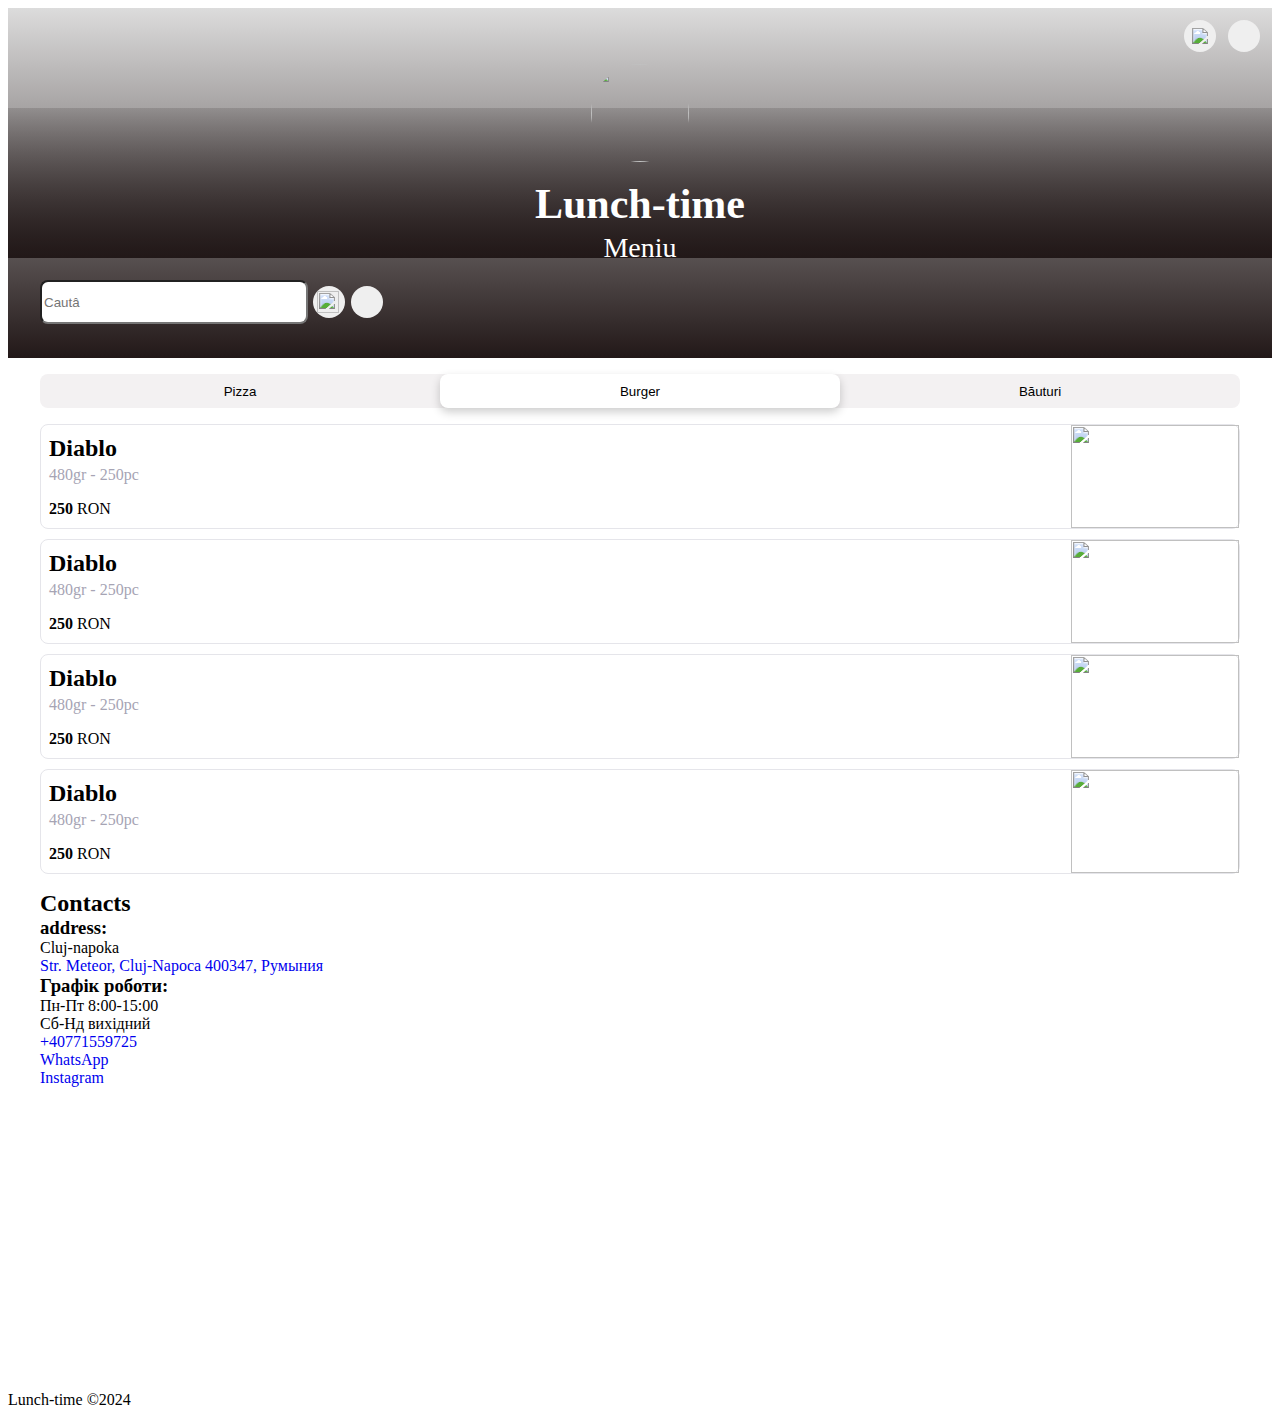
==== index.html @ d2d5ae0f "pizza list" ====
<!DOCTYPE html>
<html lang="en">
<head>
    <meta charset="UTF-8">
    <meta name="viewport" content="width=device-width, initial-scale=1.0">
    <link rel="stylesheet" href="./main.css">
    <title>Lunch-time</title>
</head>
<body>
    <div class="video-container"> 
        <video autoplay muted loop id="background-video">
            <source src="./img/15815575-uhd_2160_3840_25fps.mp4" type="video/mp4">
            Ваш браузер не підтримує відео.
        </video>
    <header class="header">
     <ul class="header_list">
        <li class="header_item language_selector">
            <button class="header_item-btn language_btn">
              <img src="./img/romania.svg" alt="Romania" class="flag-icon" />
            </button>
            <ul class="language_dropdown">
              <li data-lang="ua" data-flag="./img/ua.svg" class="language_dropdown-item">Українська</li>
              <li data-lang="en" data-flag="./img/eng.svg" class="language_dropdown-item">English</li>
              <li data-lang="ro" data-flag="./img/romania.svg" class="language_dropdown-item">Română</li>
            </ul>
          </li>
        <li class="header_item"><button class="header_item-btn"><a href="https://maps.app.goo.gl/a9sqprzc5kmLLca7A">
           <img src="./img/maps.svg" alt="" class="header_item-btn-ikon"></a></button></li>
     </ul>
    </header>
    <div class="hero"> 
        <div class="hero_container">
            <img src="./img/pizzah.jpg" class="hero_img">
            <h1 class="hero_title">Lunch-time</h1>
            <p class="hero_desk">Meniu</p>
        </div>
        <div class="hero_search container">
            <input type="text" id="search-input" placeholder="Cautâ">
       
        <ul class="hero_list">
            
            <li class="hero_item">
                <a class="hero_item-link"><button class="hero_item-btn modal-window_open">
                <img src="./img/phone.svg" alt="" class="hero_item-btn-ikon"></a></button></li>
            <li class="hero_item"><button class="hero_item-btn"><a class="hero_item-link" href="https://food.bolt.eu/uk-UA/297-cluj-napoca/p/118084-lunch-time">
                <img src="./img/delivery.svg" alt=""></a></button></li>
         </ul>
        </div>
    </div> 
</div>
    <section class="menu container">
    <!-- список пунктів меню -->
        <ul class="menu_list">
            <li class="menu_item"><button class="menu_item-btn">Pizza</button></li>
            <li class="menu_item menu_item-active"><button class="menu_item-btn">Burger</button></li>
            <li class="menu_item"><button class="menu_item-btn">Băuturi</button></li>
        </ul>
    <!-- список меню пица -->
    <div class="pizza">
        <ul class="pizza_list">
            <!-- пункт меню в свернутом виде -->
            <li class="pizza_item">
           <!-- <img src="./img/gradient.png" alt="" class="pizza_item-gradient"> -->
            <div class="pizza_item-left">
                <div>
            <h2 class="pizza_item-title">Diablo</h2>
            <p class="pizza_item-desk">480gr - 250pc</p>
        </div>
                <p class="pizza_item-price"><span class="pizza_item-price-num">250</span> RON</p>
           
            
            </div>
            
            <div class="pizza_item-right">
            <img src="./img/pizza.png" alt="" class="pizza_item-img">

            </div>

            </li>
            <li class="pizza_item">
                <!-- <img src="./img/gradient.png" alt="" class="pizza_item-gradient"> -->
                 <div class="pizza_item-left">
                     <div>
                 <h2 class="pizza_item-title">Diablo</h2>
                 <p class="pizza_item-desk">480gr - 250pc</p>
             </div>
                     <p class="pizza_item-price"><span class="pizza_item-price-num">250</span> RON</p>
                
                 
                 </div>
                 
                 <div class="pizza_item-right">
                 <img src="./img/pizza.png" alt="" class="pizza_item-img">
     
                 </div>
     
                 </li>
                 <li class="pizza_item">
                    <!-- <img src="./img/gradient.png" alt="" class="pizza_item-gradient"> -->
                     <div class="pizza_item-left">
                         <div>
                     <h2 class="pizza_item-title">Diablo</h2>
                     <p class="pizza_item-desk">480gr - 250pc</p>
                 </div>
                         <p class="pizza_item-price"><span class="pizza_item-price-num">250</span> RON</p>
                    
                     
                     </div>
                     
                     <div class="pizza_item-right">
                     <img src="./img/pizza.png" alt="" class="pizza_item-img">
         
                     </div>
         
                     </li>
                     <li class="pizza_item">
                        
                         <div class="pizza_item-left">
                             <div>
                         <h2 class="pizza_item-title">Diablo</h2>
                         <p class="pizza_item-desk">480gr - 250pc</p>
                     </div>
                             <p class="pizza_item-price"><span class="pizza_item-price-num">250</span> RON</p>
                        
                         
                         </div>
                         
                         <div class="pizza_item-right">
                         <img src="./img/pizza.png" alt="" class="pizza_item-img">
             
                         </div>
             
                         </li>
        
        </ul>
        <!-- <div class="item">
            <div class="img-div">
                <img src="./img/pizzah.jpg" alt="" class="img">
    
                </div>
            <div class="desk-div">
                <div>
            <h2 class="desk-title">PIZZA CEZAR</h2>
            <p class="desk-desk">Aluat, sos, mozzarella, cascaval, pui, becon, verdeturi, porumb, cherry rosi, permezan</p>
            <ul class="size-list">
                <li class="size-item"><button class="size-btn active-size">S</button></li>
                <li class="size-item"><button class="size-btn">M</button></li>
                <li class="size-item"><button class="size-btn">L</button></li>
            </ul>
            
            
            <p class="desk-size">32cm - 710gr</p>
        </div>
                <p class="desk-price"><span class="desk-price-num">35</span> lei</p>
            </div>
            
            
        </div> -->
    </section>
<section class="container">
    <div>
        <h2>Contacts</h2>
<h3>address:</h3>
<p>Cluj-napoka</p>
<a href="https://maps.app.goo.gl/a9sqprzc5kmLLca7A">Str. Meteor, Cluj-Napoca 400347, Румыния</a>

    </div>
<div>
    <h3>Графік роботи:</h3>
    <p>Пн-Пт 8:00-15:00</p>
    <p>Сб-Нд вихідний</p>
</div>
<div>
    <ul>
        <li><a href="+40771559725">+40771559725</a></li>
        <li><a href={https://wa.me/+40771559725} target="_blank" rel="noopener noreferrer">WhatsApp</a></li>
        <li><a href="https://www.instagram.com/yourusername/" target="_blank" rel="noopener noreferrer">Instagram</a></li>
    </ul>
    <iframe class="map" src="https://www.google.com/maps/embed?pb=!1m18!1m12!1m3!1d683.3838681019594!2d23.59449546983642!3d46.75434079999998!2m3!1f0!2f0!3f0!3m2!1i1024!2i768!4f13.1!3m3!1m2!1s0x47490d0074dcf0d9%3A0x769d490146d7973a!2sLunch%20time!5e0!3m2!1sru!2scz!4v1735393369555!5m2!1sru!2scz"  style="border:0;" allowfullscreen="" loading="lazy" referrerpolicy="no-referrer-when-downgrade"></iframe>
    </div>
</div>
</section>
    <footer><p>Lunch-time ©2024</p></footer>
    <div class="backdrop is-hidden">
    <div class="modal-window">
        <div class="modal-window_close">X</div>
        <div class="modal-window_container">
          <ul>
            <li><a href="tel:+40771559725">+40771559725</li>
            <li><a href={https://wa.me/+40771559725} target="_blank" rel="noopener noreferrer">WhatsApp</a></li>
            <li><a href="https://www.instagram.com/yourusername/" target="_blank" rel="noopener noreferrer">Instagram</a></li>
            <li><a href="https://maps.app.goo.gl/a9sqprzc5kmLLca7A">Str. Meteor, Cluj-Napoca 400347, Румыния</a></li>
        </ul>
        </div>
    </div>
</div>

<script src="./index.js"></script></body>
</html>
---- main.css ----
h1,
h2,
h3,
h4,
h5,
h6,
p {
  margin-top: 0;
  margin-bottom: 0;
}

ul,
ol {
  margin-top: 0;
  margin-bottom: 0;
  padding-left: 0;
}

img {
  display: block;
}

li {
  list-style: none;
}

a {
  text-decoration: none;
}

.container{
    padding-left: 15px;
    padding-right: 15px;
  }
  /* .product .gradient {
    width: 100%;
    height: 100%;
    position: absolute;
    left: 0;
    bottom: 0;
    background: linear-gradient(100deg, #fff, #fff 57%, #fff0 70%);
    z-index: 1;
    transition: transform 0.5s cubic-bezier(0.25, 1, 0.32, 1);
    will-change: transform;
} */
.video-container {
    position: relative;
    height: 100vh;
    width: 100vw;
    padding: 0;
    /* overflow: hidden; */
}
#background-video {
    position: absolute;
    top: 50%;
    left: 50%;
    transform: translate(-50%, -50%);
    width: 100vw;
    background: linear-gradient(#0e0b0b25, #221818);
    /* height: 100vh; */
    /* width: auto;
    height: auto; */
    z-index: -1; 
   
}

/* .cover-gradient {
    width: 100%;
    height: 110%;
    position: absolute;
    left: 0;
    bottom: 0;
    background: linear-gradient(#0e0b0b25, #221818);
    z-index: -1;
} */
  @media screen and (min-width: 390px){
    .container{
      width: 360px;
      margin: 0 auto;
    }
    .video-container{
      width: 100%;
      height: 350px;
      overflow: hidden;
      background: linear-gradient(#0e0b0b25, #221818);
    }
    /* =================================HEADER===================================================== */
    .language_selector {
      position: relative;
      display: inline-block;
      text-align: center;
    }
    
    .language_btn {
      display: flex;
      align-items: center;
      gap: 10px;
      color: white; 
    }
    
    .language_dropdown {
      display: none;
      position: absolute;
      left: 50%;
      top: 100%;
      transform: translateX(-50%);
      background-color: rgba(5, 5, 5, 0.384);
      color: #ffffff;
      box-shadow: 0 4px 8px rgba(0, 0, 0, 0.1);
      margin: 10px 0;
      padding: 4px;
      list-style: none;
      border-radius: 8px;
      overflow: hidden;
      z-index: 1000;
    }
    
    .language_dropdown-item {
      padding: 10px 20px;
      cursor: pointer;
      text-align: center;
         &:hover{
      background-color: #007bff;
      color: white;
    }
    }
    
   
    
    .language_selector:hover .language_dropdown {
      display: block;
    }
    
    .flag-icon {
      width: 16px;
      height: 16px;
    }
    
    
    .header{
      padding: 12px;
    }
    .header_list{
      display: flex;
      align-items: center;
      justify-content: flex-end;
      column-gap: 12px;
    }

    .header_item-btn{
      width: 32px;
      height: 32px;
      padding: 8px;
      border: none;
      border-radius: 50%;
      cursor: pointer;
    }
    .header_item-btn-ikon{
      width: 16px;
      height: 16px;
    }
  /* =============================HERO====================================================== */
  .hero{
    padding-bottom: 16px;
  }
  .hero_container{
  display: flex;
  flex-direction: column;
  align-items: center;
  margin-bottom: 16px;
  }
  .hero_img{
    width: 98px;
    height: 98px;
    border-radius: 50%;
    margin-bottom: 18px;
  }
  .hero_title{
    color: #ffffff;
    font-size: 42px;
    margin-bottom: 4px;
  }
  .hero_desk{
    color: #ffffff;
    font-size: 28px;
  }
  /* ===================search-input========================================================= */
  #search-input{
    width: 260px;
    height: 38px;
    border-radius: 8px;
    margin-right: 5px;
  }
  .hero_search{
    display: flex;
    align-items: center;
    justify-content: flex-start;
  }
  .hero_list{
    display: flex;
    align-items: center;
  }
  .hero_item:not(:last-child){
margin-right: 6px;
  }
  .hero_item-btn{
    width: 32px;
    height: 32px;
    border-radius: 50px;
    border: none;
    padding: 4px;
  }
  /* .hero_item-link{
    display: block;
    width: 32px;
    height: 32px;
    border-radius: 50px;
    border: none;
    padding: 4px;
    background-color:#464646 ;
  } */
  .hero_item-btn-ikon{
    width: 22px;
    height: 22px;
  }
  /* =================================MENU=================================================== */
  .menu{
    padding-top: 16px;
    padding-bottom: 16px;
  }
  .menu_list{
    display: flex;
    align-items: center;
    justify-content: center;
    row-gap: 12px;
border-radius: 8px;

background-color: #F3F1F2;
margin-bottom: 16px;
  }
  .menu_item{
    text-align: center;
    width: 100%;
    padding-top: 8px;
padding-bottom: 8px;
cursor: pointer;
  }
  .menu_item-btn{
    padding: none;
    border: none;
    background-color: transparent;
  }
  .menu_item-active{
    background-color: #ffffff;
    font-weight: bold;
    border-radius: 8px;
    box-shadow: 0px 4px 10px rgba(0, 0, 0, 0.2);
  }
  /* ---------pizza----------------------------- */
  .pizza_list{
display: flex;
flex-direction: column;
gap: 10px;
  }
  .pizza_item{
    padding-left: 8px;
    height: 103px;
    border-radius: 8px;
    border: 1px solid #E5E5EA;
    display: flex;
    align-items: center;
    justify-content: space-between;
  }

  .pizza_item-left{
    display: flex;
    flex-direction: column;
  align-items: flex-start;
   
  }
  .pizza_item-title{
    margin-bottom: 4px;
  }
  .pizza_item-desk{
    color: #A6A4B4;
    margin-bottom: 16px;
  }
  .pizza_item-price-num{
    font-weight: bold;
    
  }
  .pizza_item-img{
    width: 168px;
    height: 103px;

  }
  /* =======================================popup============================================ */
  .item{
    box-shadow: 0 0px 40px #bfbdcb;
    
    border-radius: 8px;
    
    /* background-color: #221818; */
    overflow: hidden;
  }
  .desk-div{
    padding: 12px;
  }
  .img-div{
    width: 100%;
    height: 174px;
    background-color: #A6A4B4;
    overflow: hidden;
  }
  .desk-title{
    font-size: 17px;
    font-weight: bold;
margin-bottom: 8px;
  }
  .desk-desk{
    font-size: 14px;
    margin-bottom: 12px;
    color: #221818;
    font-weight: 300;
  }
  .desk-size{
    font-size: 13px;
    margin-bottom: 16px;
    color: #A6A4B4;
  }
  .size-list{
    display: flex;
    align-items: center;
    justify-content: flex-start;
    margin-bottom: 8px;
  }
  .size-item{
    &:not(:last-child){
      margin-right: 8px;
    }
  }
  .active-size{
    background-color: aqua;
  }
  .size-btn{
    padding: 4px;
    border: none;
    border-radius: 50px;
    /* background-color: inherit; */
  }
  .desk-price-num{
    font-size: 17px;
    font-weight: bold;
  }
  /* ================modal-window============================== */
  .backdrop {
    position: fixed;
    top: 0;
    left: 0;
    width: 100vw;
    height: 100vh;
    background: rgba(0, 0, 0, 0.2);
    transition: opacity 250ms cubic-bezier(0.4, 0, 0.2, 1), visibility 250ms cubic-bezier(0.4, 0, 0.2, 1);
  }
  .modal-window{
    position: absolute;
    left: 50%;
    top: 50%;
    transform: translate(-50%, -50%);
    width: 280px;
    background-color: #A6A4B4;
    padding: 12px;
    border-radius: 8px;
    box-shadow: 0px 1px 3px rgba(0, 0, 0, 0.12), 0px 1px 1px rgba(0, 0, 0, 0.14), 0px 2px 1px rgba(0, 0, 0, 0.2);
    overflow: auto;
  }
  .modal-window_close{
    /* display: flex;  */
    text-align: end;
    cursor: pointer;
  }
  .is-hidden {
    opacity: 0;
    visibility: hidden;
    pointer-events: none;
  }
  /* ===============================================map====================================== */
  .map{
    width: 100%;
    height: 300px;
  }
  }

  @media screen and (min-width: 768px){
    .container{
     width: 768px;
    }
  }

  @media screen and (min-width: 1200px){
    .container{
    width: 1200px;
    }
  }
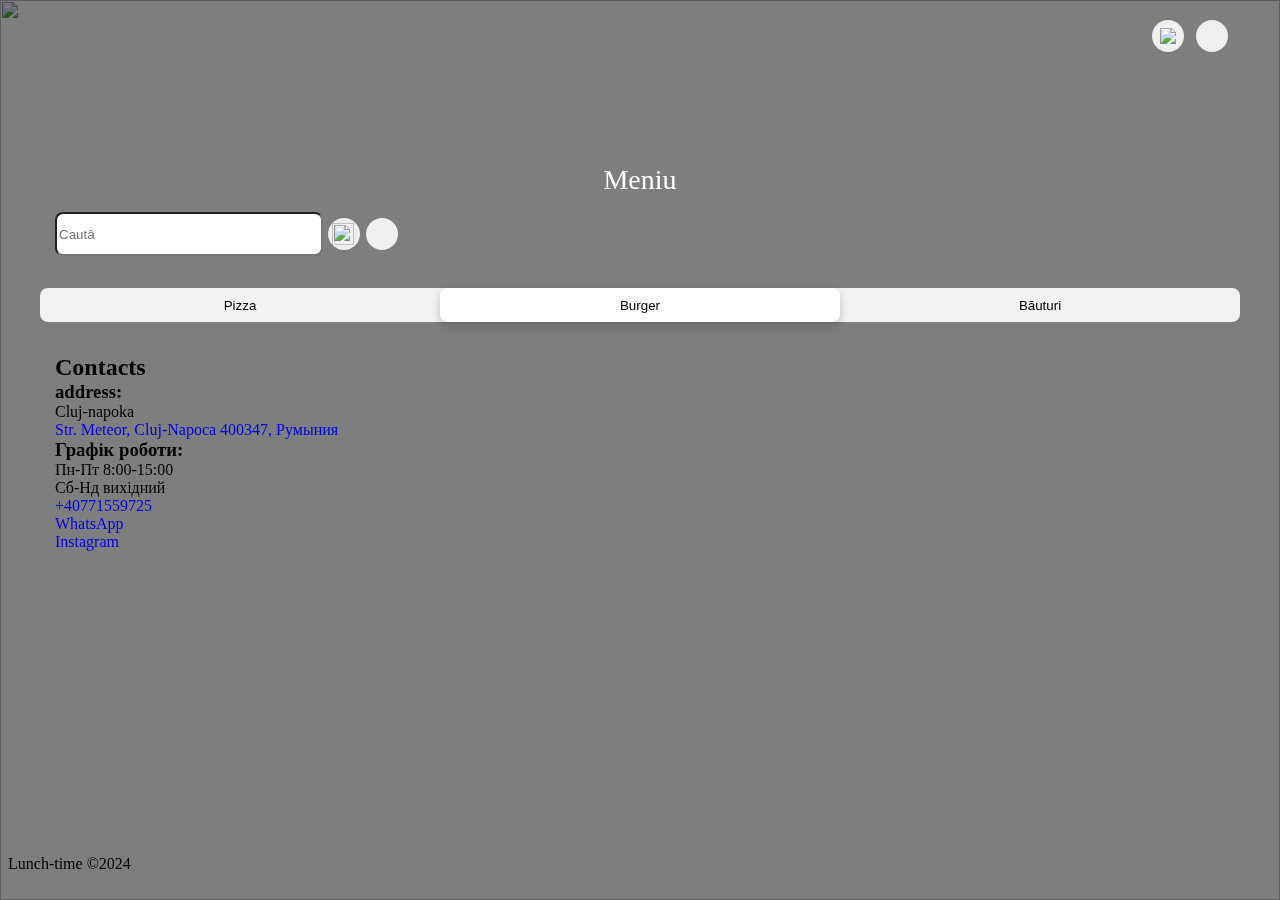
==== commit 33027bb5: "back" ====
--- a/index.html
+++ b/index.html
@@ -8,10 +8,13 @@
 </head>
 <body>
     <div class="video-container"> 
-        <video autoplay muted loop id="background-video">
+        <img src="./img/back.png" alt="" id="background-video">
+        <!-- <video autoplay muted loop playsinline id="background-video">
             <source src="./img/15815575-uhd_2160_3840_25fps.mp4" type="video/mp4">
             Ваш браузер не підтримує відео.
-        </video>
+        </video> -->
+    </div>
+<div class="main_container container">
     <header class="header">
      <ul class="header_list">
         <li class="header_item language_selector">
@@ -30,8 +33,8 @@
     </header>
     <div class="hero"> 
         <div class="hero_container">
-            <img src="./img/pizzah.jpg" class="hero_img">
-            <h1 class="hero_title">Lunch-time</h1>
+            <!-- <img src="./img/pizzah.jpg" class="hero_img">
+            <h1 class="hero_title">Lunch-time</h1> -->
             <p class="hero_desk">Meniu</p>
         </div>
         <div class="hero_search container">
@@ -47,8 +50,8 @@
          </ul>
         </div>
     </div> 
-</div>
-    <section class="menu container">
+
+    <section class="menu">
     <!-- список пунктів меню -->
         <ul class="menu_list">
             <li class="menu_item"><button class="menu_item-btn">Pizza</button></li>
@@ -57,105 +60,16 @@
         </ul>
     <!-- список меню пица -->
     <div class="pizza">
-        <ul class="pizza_list">
-            <!-- пункт меню в свернутом виде -->
-            <li class="pizza_item">
-           <!-- <img src="./img/gradient.png" alt="" class="pizza_item-gradient"> -->
-            <div class="pizza_item-left">
-                <div>
-            <h2 class="pizza_item-title">Diablo</h2>
-            <p class="pizza_item-desk">480gr - 250pc</p>
-        </div>
-                <p class="pizza_item-price"><span class="pizza_item-price-num">250</span> RON</p>
-           
-            
-            </div>
-            
-            <div class="pizza_item-right">
-            <img src="./img/pizza.png" alt="" class="pizza_item-img">
-
-            </div>
-
-            </li>
-            <li class="pizza_item">
-                <!-- <img src="./img/gradient.png" alt="" class="pizza_item-gradient"> -->
-                 <div class="pizza_item-left">
-                     <div>
-                 <h2 class="pizza_item-title">Diablo</h2>
-                 <p class="pizza_item-desk">480gr - 250pc</p>
-             </div>
-                     <p class="pizza_item-price"><span class="pizza_item-price-num">250</span> RON</p>
-                
-                 
-                 </div>
-                 
-                 <div class="pizza_item-right">
-                 <img src="./img/pizza.png" alt="" class="pizza_item-img">
-     
-                 </div>
-     
-                 </li>
-                 <li class="pizza_item">
-                    <!-- <img src="./img/gradient.png" alt="" class="pizza_item-gradient"> -->
-                     <div class="pizza_item-left">
-                         <div>
-                     <h2 class="pizza_item-title">Diablo</h2>
-                     <p class="pizza_item-desk">480gr - 250pc</p>
-                 </div>
-                         <p class="pizza_item-price"><span class="pizza_item-price-num">250</span> RON</p>
-                    
-                     
-                     </div>
-                     
-                     <div class="pizza_item-right">
-                     <img src="./img/pizza.png" alt="" class="pizza_item-img">
-         
-                     </div>
-         
-                     </li>
-                     <li class="pizza_item">
-                        
-                         <div class="pizza_item-left">
-                             <div>
-                         <h2 class="pizza_item-title">Diablo</h2>
-                         <p class="pizza_item-desk">480gr - 250pc</p>
-                     </div>
-                             <p class="pizza_item-price"><span class="pizza_item-price-num">250</span> RON</p>
-                        
-                         
-                         </div>
-                         
-                         <div class="pizza_item-right">
-                         <img src="./img/pizza.png" alt="" class="pizza_item-img">
-             
-                         </div>
-             
-                         </li>
-        
+        <ul class="pizza_list" id="pizzaList">
         </ul>
-        <!-- <div class="item">
-            <div class="img-div">
-                <img src="./img/pizzah.jpg" alt="" class="img">
-    
-                </div>
-            <div class="desk-div">
-                <div>
-            <h2 class="desk-title">PIZZA CEZAR</h2>
-            <p class="desk-desk">Aluat, sos, mozzarella, cascaval, pui, becon, verdeturi, porumb, cherry rosi, permezan</p>
-            <ul class="size-list">
-                <li class="size-item"><button class="size-btn active-size">S</button></li>
-                <li class="size-item"><button class="size-btn">M</button></li>
-                <li class="size-item"><button class="size-btn">L</button></li>
-            </ul>
-            
-            
-            <p class="desk-size">32cm - 710gr</p>
-        </div>
-                <p class="desk-price"><span class="desk-price-num">35</span> lei</p>
-            </div>
-            
-            
-        </div> -->
+    </div>
+    <div class="burger">
+        <ul class="burger" id="burgerList">
+        </ul>
+    </div>
+    <div class="drinks">
+        <ul class="drinks_list" id="drinksList"></ul>
+    </div>
     </section>
 <section class="container">
     <div>
@@ -194,6 +108,7 @@
         </div>
     </div>
 </div>
+</div>
 
-<script src="./index.js"></script></body>
+<script type="module" src="./index.js"></script></body>
 </html>--- a/main.css
+++ b/main.css
@@ -43,47 +43,51 @@
     transition: transform 0.5s cubic-bezier(0.25, 1, 0.32, 1);
     will-change: transform;
 } */
-.video-container {
+/* .video-container {
     position: relative;
     height: 100vh;
     width: 100vw;
     padding: 0;
-    /* overflow: hidden; */
+    
+} */
+
+.video-container {
+  position: fixed;
+  top: 0;
+  left: 0;
+  width: 100%;
+  height: 100%;
+  overflow: hidden;
+  z-index: -1;
+  /* background-image: url(./img/back.png); */
 }
 #background-video {
-    position: absolute;
-    top: 50%;
-    left: 50%;
-    transform: translate(-50%, -50%);
-    width: 100vw;
-    background: linear-gradient(#0e0b0b25, #221818);
-    /* height: 100vh; */
-    /* width: auto;
-    height: auto; */
-    z-index: -1; 
-   
-}
-
-/* .cover-gradient {
-    width: 100%;
-    height: 110%;
-    position: absolute;
-    left: 0;
-    bottom: 0;
-    background: linear-gradient(#0e0b0b25, #221818);
-    z-index: -1;
-} */
+  width: 100vw;
+  height: 100vh;
+  object-fit: cover; 
+}
+.main_container{
+  position: relative;
+  z-index: 1;
+  
+}
+.video-container::before {
+  content: '';
+  position: absolute;
+  top: 0;
+  left: 0;
+  width: 100%;
+  height: 100%;
+  background: rgba(0, 0, 0, 0.507); /* Напівпрозорий чорний шар */
+  z-index: 0;
+}
+
   @media screen and (min-width: 390px){
     .container{
       width: 360px;
       margin: 0 auto;
     }
-    .video-container{
-      width: 100%;
-      height: 350px;
-      overflow: hidden;
-      background: linear-gradient(#0e0b0b25, #221818);
-    }
+
     /* =================================HEADER===================================================== */
     .language_selector {
       position: relative;
@@ -161,6 +165,7 @@
     }
   /* =============================HERO====================================================== */
   .hero{
+    padding-top: 100px;
     padding-bottom: 16px;
   }
   .hero_container{
@@ -262,16 +267,15 @@
 flex-direction: column;
 gap: 10px;
   }
-  .pizza_item{
-    padding-left: 8px;
-    height: 103px;
-    border-radius: 8px;
-    border: 1px solid #E5E5EA;
-    display: flex;
-    align-items: center;
-    justify-content: space-between;
-  }
-
+.pizza_item-main{
+  padding-left: 8px;
+  height: 103px;
+  border-radius: 8px;
+  border: 1px solid #E5E5EA;
+  display: flex;
+  align-items: center;
+  justify-content: space-between;
+}
   .pizza_item-left{
     display: flex;
     flex-direction: column;
@@ -295,7 +299,26 @@
 
   }
   /* =======================================popup============================================ */
-  .item{
+  .pizza_item-main.hide{
+    display: none;
+  }
+
+  .item_details {
+    display: none;
+  }
+  /* .item_details.is-visible{
+    display: block;
+    /* visibility: hidden; */
+  } */
+  .item_details.is-visible {
+    display: none;
+  }
+  .item_details:not(.is-visible) {
+    display: block;
+  }
+  
+  .item_details{
+    display: none;
     box-shadow: 0 0px 40px #bfbdcb;
     
     border-radius: 8px;
@@ -303,52 +326,53 @@
     /* background-color: #221818; */
     overflow: hidden;
   }
-  .desk-div{
+  .item_details-desk{
     padding: 12px;
   }
-  .img-div{
+  .item_details-img-block{
     width: 100%;
     height: 174px;
     background-color: #A6A4B4;
     overflow: hidden;
   }
-  .desk-title{
+  .item_details-desk-title{
     font-size: 17px;
     font-weight: bold;
 margin-bottom: 8px;
   }
-  .desk-desk{
+  .item_details-desk-desk{
     font-size: 14px;
     margin-bottom: 12px;
     color: #221818;
     font-weight: 300;
   }
-  .desk-size{
+  .item_details-size-block{
+    display: flex;
+    flex-direction: column;
+  }
+  .item_details-desk-size{
     font-size: 13px;
     margin-bottom: 16px;
     color: #A6A4B4;
   }
-  .size-list{
+  .item_details-size-list{
     display: flex;
     align-items: center;
     justify-content: flex-start;
+    column-gap: 8px;
     margin-bottom: 8px;
   }
-  .size-item{
-    &:not(:last-child){
-      margin-right: 8px;
-    }
-  }
+
   .active-size{
     background-color: aqua;
   }
-  .size-btn{
+  .item_details-size-btn{
     padding: 4px;
     border: none;
     border-radius: 50px;
     /* background-color: inherit; */
   }
-  .desk-price-num{
+  .item_details-desk-price-num{
     font-size: 17px;
     font-weight: bold;
   }
@@ -389,7 +413,7 @@
     width: 100%;
     height: 300px;
   }
-  }
+  
 
   @media screen and (min-width: 768px){
     .container{
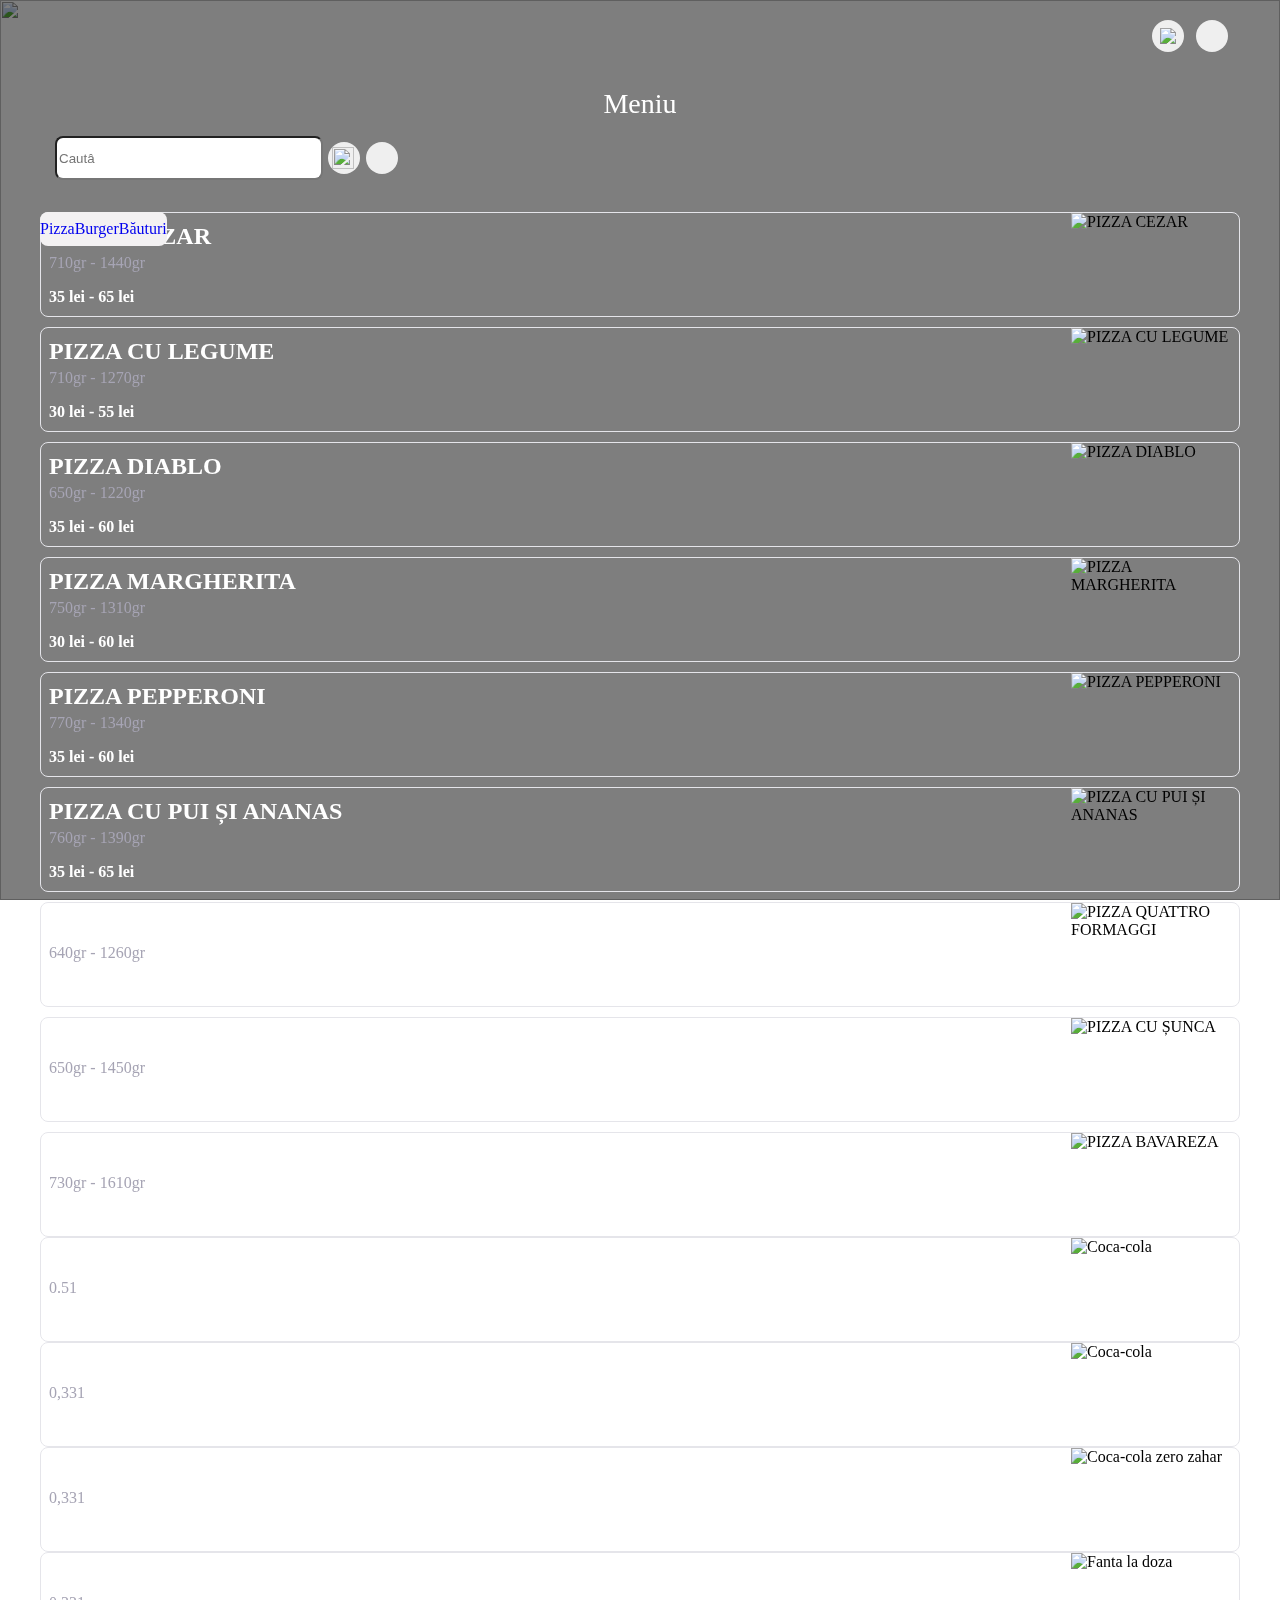
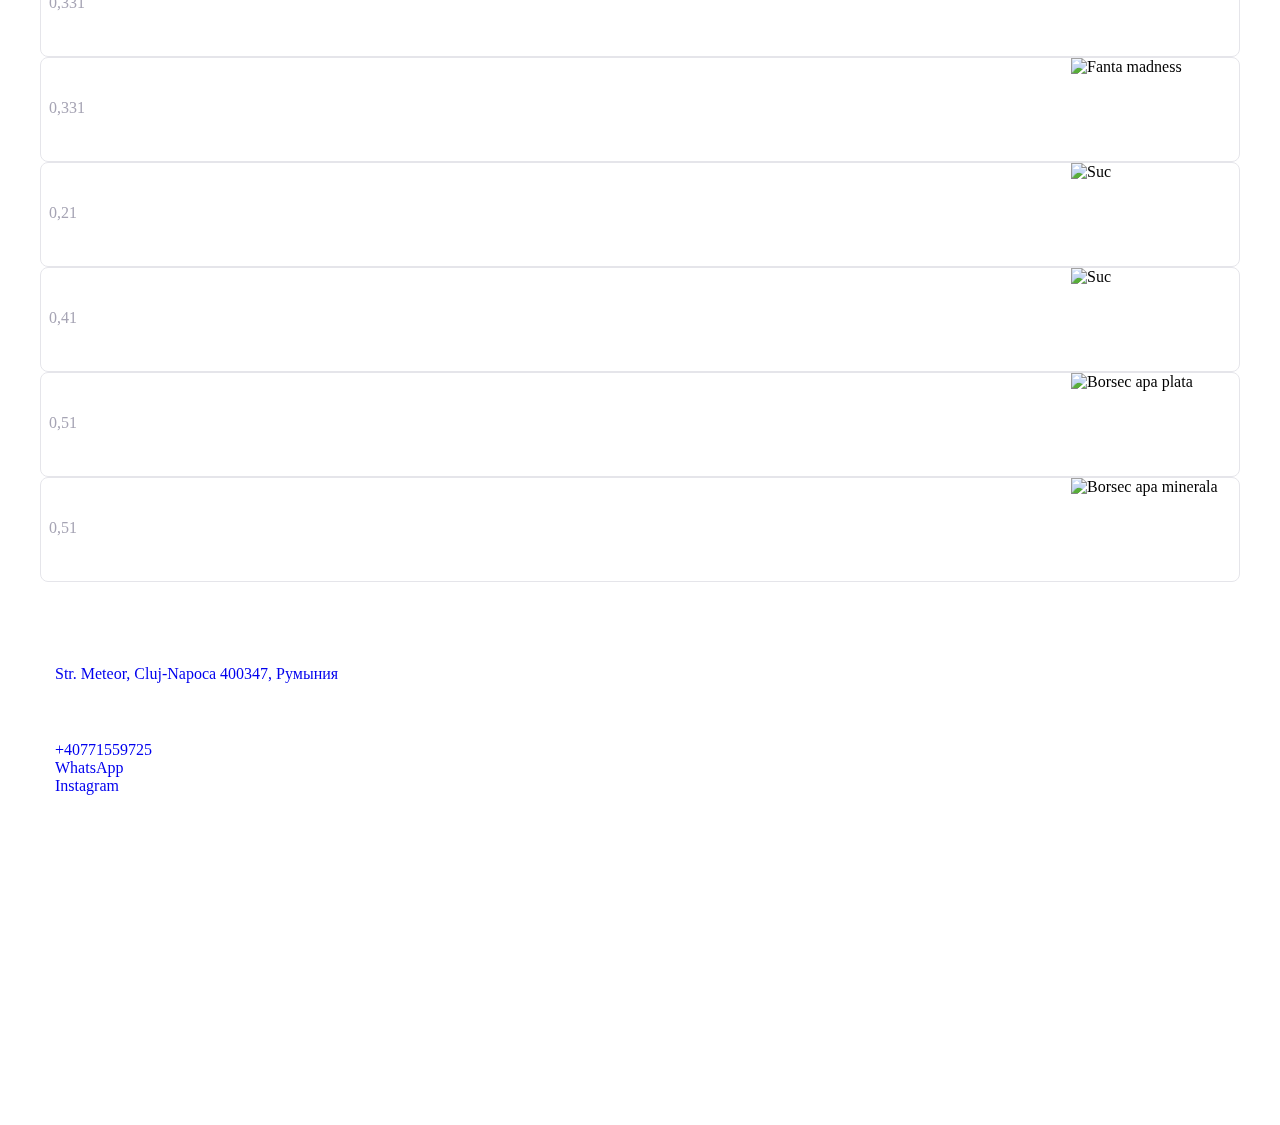
==== commit 6ec57126: "lang" ====
--- a/index.html
+++ b/index.html
@@ -16,15 +16,16 @@
     </div>
 <div class="main_container container">
     <header class="header">
+        <img src="./img/logo.svg" alt="" width="160px" >
      <ul class="header_list">
         <li class="header_item language_selector">
             <button class="header_item-btn language_btn">
               <img src="./img/romania.svg" alt="Romania" class="flag-icon" />
             </button>
             <ul class="language_dropdown">
-              <li data-lang="ua" data-flag="./img/ua.svg" class="language_dropdown-item">Українська</li>
-              <li data-lang="en" data-flag="./img/eng.svg" class="language_dropdown-item">English</li>
-              <li data-lang="ro" data-flag="./img/romania.svg" class="language_dropdown-item">Română</li>
+              <li data-lang="ua" data-flag="./img/ua.svg" class="language_dropdown-item"><a href="./indexUa.html">Українська</a></li>
+              <li data-lang="en" data-flag="./img/eng.svg" class="language_dropdown-item"><a href="./indexEng.html">English</a></li>
+              <li data-lang="ro" data-flag="./img/romania.svg" class="language_dropdown-item"><a href="./index.html">Română</a></li>
             </ul>
           </li>
         <li class="header_item"><button class="header_item-btn"><a href="https://maps.app.goo.gl/a9sqprzc5kmLLca7A">
@@ -33,7 +34,7 @@
     </header>
     <div class="hero"> 
         <div class="hero_container">
-            <!-- <img src="./img/pizzah.jpg" class="hero_img">
+            <!-- <img src="./img/logo.svg" class="hero_img">
             <h1 class="hero_title">Lunch-time</h1> -->
             <p class="hero_desk">Meniu</p>
         </div>
@@ -41,12 +42,11 @@
             <input type="text" id="search-input" placeholder="Cautâ">
        
         <ul class="hero_list">
-            
             <li class="hero_item">
-                <a class="hero_item-link"><button class="hero_item-btn modal-window_open">
-                <img src="./img/phone.svg" alt="" class="hero_item-btn-ikon"></a></button></li>
-            <li class="hero_item"><button class="hero_item-btn"><a class="hero_item-link" href="https://food.bolt.eu/uk-UA/297-cluj-napoca/p/118084-lunch-time">
-                <img src="./img/delivery.svg" alt=""></a></button></li>
+            <button class="hero_item-btn modal-window_open">
+            <img src="./img/phone.svg" alt="" class="hero_item-btn-ikon"></button></li>
+            <li class="hero_item"><button class="hero_item-btn delivery_btn">
+            <img src="./img/delivery.svg" alt=""></button></li>
          </ul>
         </div>
     </div> 
@@ -54,20 +54,20 @@
     <section class="menu">
     <!-- список пунктів меню -->
         <ul class="menu_list">
-            <li class="menu_item"><button class="menu_item-btn">Pizza</button></li>
-            <li class="menu_item menu_item-active"><button class="menu_item-btn">Burger</button></li>
-            <li class="menu_item"><button class="menu_item-btn">Băuturi</button></li>
+            <li class="menu_item"><a href="#pizza" class="menu_item-btn menu_item-active" id="pizza-btn">Pizza</a></li>
+            <li class="menu_item"><a href="#burger" class="menu_item-btn" id="burger-btn">Burger</a></li>
+            <li class="menu_item"><a href="#drinks" class="menu_item-btn" id="drinks-btn">Băuturi</a></li>
         </ul>
     <!-- список меню пица -->
-    <div class="pizza">
-        <ul class="pizza_list" id="pizzaList">
+    <div class="pizza" id="pizza">
+        <ul class="pizza_list" id="pizzaListRo">
         </ul>
     </div>
-    <div class="burger">
+    <div class="burger" id="burger">
         <ul class="burger" id="burgerList">
         </ul>
     </div>
-    <div class="drinks">
+    <div class="drinks" id="drinks">
         <ul class="drinks_list" id="drinksList"></ul>
     </div>
     </section>
@@ -109,6 +109,18 @@
     </div>
 </div>
 </div>
+<div class="modal_delivery modal-open">
+    <div class="modal_delivery-window">
+        <div class="modal_delivery-window_close">X</div>
+        <div class="modal_delivery-window_container">
+          <ul class="modal_delivery-list">
+            <li class="modal_delivery-item"><a href="https://food.bolt.eu/en-US/297-cluj-napoca/p/118084-lunch-time/?utm_source=google_integration" target="_blank" rel="noopener noreferrer" class="modal_delivery-link">Bolt</li>
+            <li class="modal_delivery-item"><a href="https://glovoapp.com/ro/ro/cluj-napoca/lunch-time-clj-1/?content=meniu-c.2661446257&section=pizza-standard-o-32cm-s.5645912575" target="_blank" rel="noopener noreferrer" class="modal_delivery-link">Glovo</a></li>
+            </ul>
+        </div>
+    </div>
+</div>
 
+</div>
 <script type="module" src="./index.js"></script></body>
 </html>--- a/main.css
+++ b/main.css
@@ -1,3 +1,6 @@
+html {
+  scroll-behavior: smooth;
+}
 h1,
 h2,
 h3,
@@ -7,6 +10,7 @@
 p {
   margin-top: 0;
   margin-bottom: 0;
+  color: #ffffff;
 }
 
 ul,
@@ -62,13 +66,13 @@
   /* background-image: url(./img/back.png); */
 }
 #background-video {
-  width: 100vw;
-  height: 100vh;
+  width: 100%;
+  height: 100%;
   object-fit: cover; 
 }
 .main_container{
   position: relative;
-  z-index: 1;
+  z-index: 10;
   
 }
 .video-container::before {
@@ -131,7 +135,7 @@
     
    
     
-    .language_selector:hover .language_dropdown {
+    .language_dropdown-active {
       display: block;
     }
     
@@ -143,6 +147,9 @@
     
     .header{
       padding: 12px;
+      display: flex;
+      align-items: center;
+      justify-content: space-between;
     }
     .header_list{
       display: flex;
@@ -165,7 +172,7 @@
     }
   /* =============================HERO====================================================== */
   .hero{
-    padding-top: 100px;
+    padding-top: 24px;
     padding-bottom: 16px;
   }
   .hero_container{
@@ -234,6 +241,7 @@
     padding-bottom: 16px;
   }
   .menu_list{
+    position: fixed;
     display: flex;
     align-items: center;
     justify-content: center;
@@ -249,6 +257,7 @@
     padding-top: 8px;
 padding-bottom: 8px;
 cursor: pointer;
+
   }
   .menu_item-btn{
     padding: none;
@@ -256,7 +265,7 @@
     background-color: transparent;
   }
   .menu_item-active{
-    background-color: #ffffff;
+    background-color: #c72323;
     font-weight: bold;
     border-radius: 8px;
     box-shadow: 0px 4px 10px rgba(0, 0, 0, 0.2);
@@ -267,6 +276,15 @@
 flex-direction: column;
 gap: 10px;
   }
+  /* .pizza_item{
+    transition: all 0.2s cubic-bezier(0.25, 1, 0.32, 1);
+    
+    will-change: transform;
+  } */
+  /* .trans{
+  will-change: transform;
+    transition: height 0.5s cubic-bezier(0.25, 1, 0.32, 1), opacity 0.25s ease-out;
+  } */
 .pizza_item-main{
   padding-left: 8px;
   height: 103px;
@@ -275,6 +293,11 @@
   display: flex;
   align-items: center;
   justify-content: space-between;
+  /* transition: all 0.2s cubic-bezier(0.25, 1, 0.32, 1); */
+  
+  /* transition: color 250ms cubic-bezier(0.4, 0, 0.2, 1); */
+  /* will-change: transform; */
+
 }
   .pizza_item-left{
     display: flex;
@@ -305,6 +328,11 @@
 
   .item_details {
     display: none;
+    /* transform: translate(120px, 50%); */
+    /* will-change: transform;
+    transition: height 0.5s cubic-bezier(0.25, 1, 0.32, 1), opacity 0.25s ease-out; */
+
+
   }
   /* .item_details.is-visible{
     display: block;
@@ -312,9 +340,12 @@
   } */
   .item_details.is-visible {
     display: none;
+ 
   }
   .item_details:not(.is-visible) {
     display: block;
+    transition: color 250ms cubic-bezier(0.4, 0, 0.2, 1);
+
   }
   
   .item_details{
@@ -322,7 +353,7 @@
     box-shadow: 0 0px 40px #bfbdcb;
     
     border-radius: 8px;
-    
+ 
     /* background-color: #221818; */
     overflow: hidden;
   }
@@ -397,6 +428,7 @@
     border-radius: 8px;
     box-shadow: 0px 1px 3px rgba(0, 0, 0, 0.12), 0px 1px 1px rgba(0, 0, 0, 0.14), 0px 2px 1px rgba(0, 0, 0, 0.2);
     overflow: auto;
+    z-index: 20;
   }
   .modal-window_close{
     /* display: flex;  */
@@ -408,6 +440,38 @@
     visibility: hidden;
     pointer-events: none;
   }
+  .modal_delivery{
+    position: fixed;
+    top: 0;
+    left: 0;
+    width: 100vw;
+    height: 100vh;
+    background: rgba(0, 0, 0, 0.2);
+    z-index: 12;
+    transition: opacity 250ms cubic-bezier(0.4, 0, 0.2, 1), visibility 250ms cubic-bezier(0.4, 0, 0.2, 1);
+  }
+  .modal_delivery-window{
+    position: absolute;
+    left: 50%;
+    top: 50%;
+    transform: translate(-50%, -50%);
+    width: 280px;
+    background-color: #A6A4B4;
+    padding: 12px;
+    border-radius: 8px;
+    box-shadow: 0px 1px 3px rgba(0, 0, 0, 0.12), 0px 1px 1px rgba(0, 0, 0, 0.14), 0px 2px 1px rgba(0, 0, 0, 0.2);
+    overflow: auto;
+    z-index: 20;
+  }
+  .modal-open{
+    opacity: 0;
+    visibility: hidden;
+    pointer-events: none;
+  }
+  .modal_delivery-window_close{
+    text-align: end;
+    cursor: pointer;
+  }
   /* ===============================================map====================================== */
   .map{
     width: 100%;
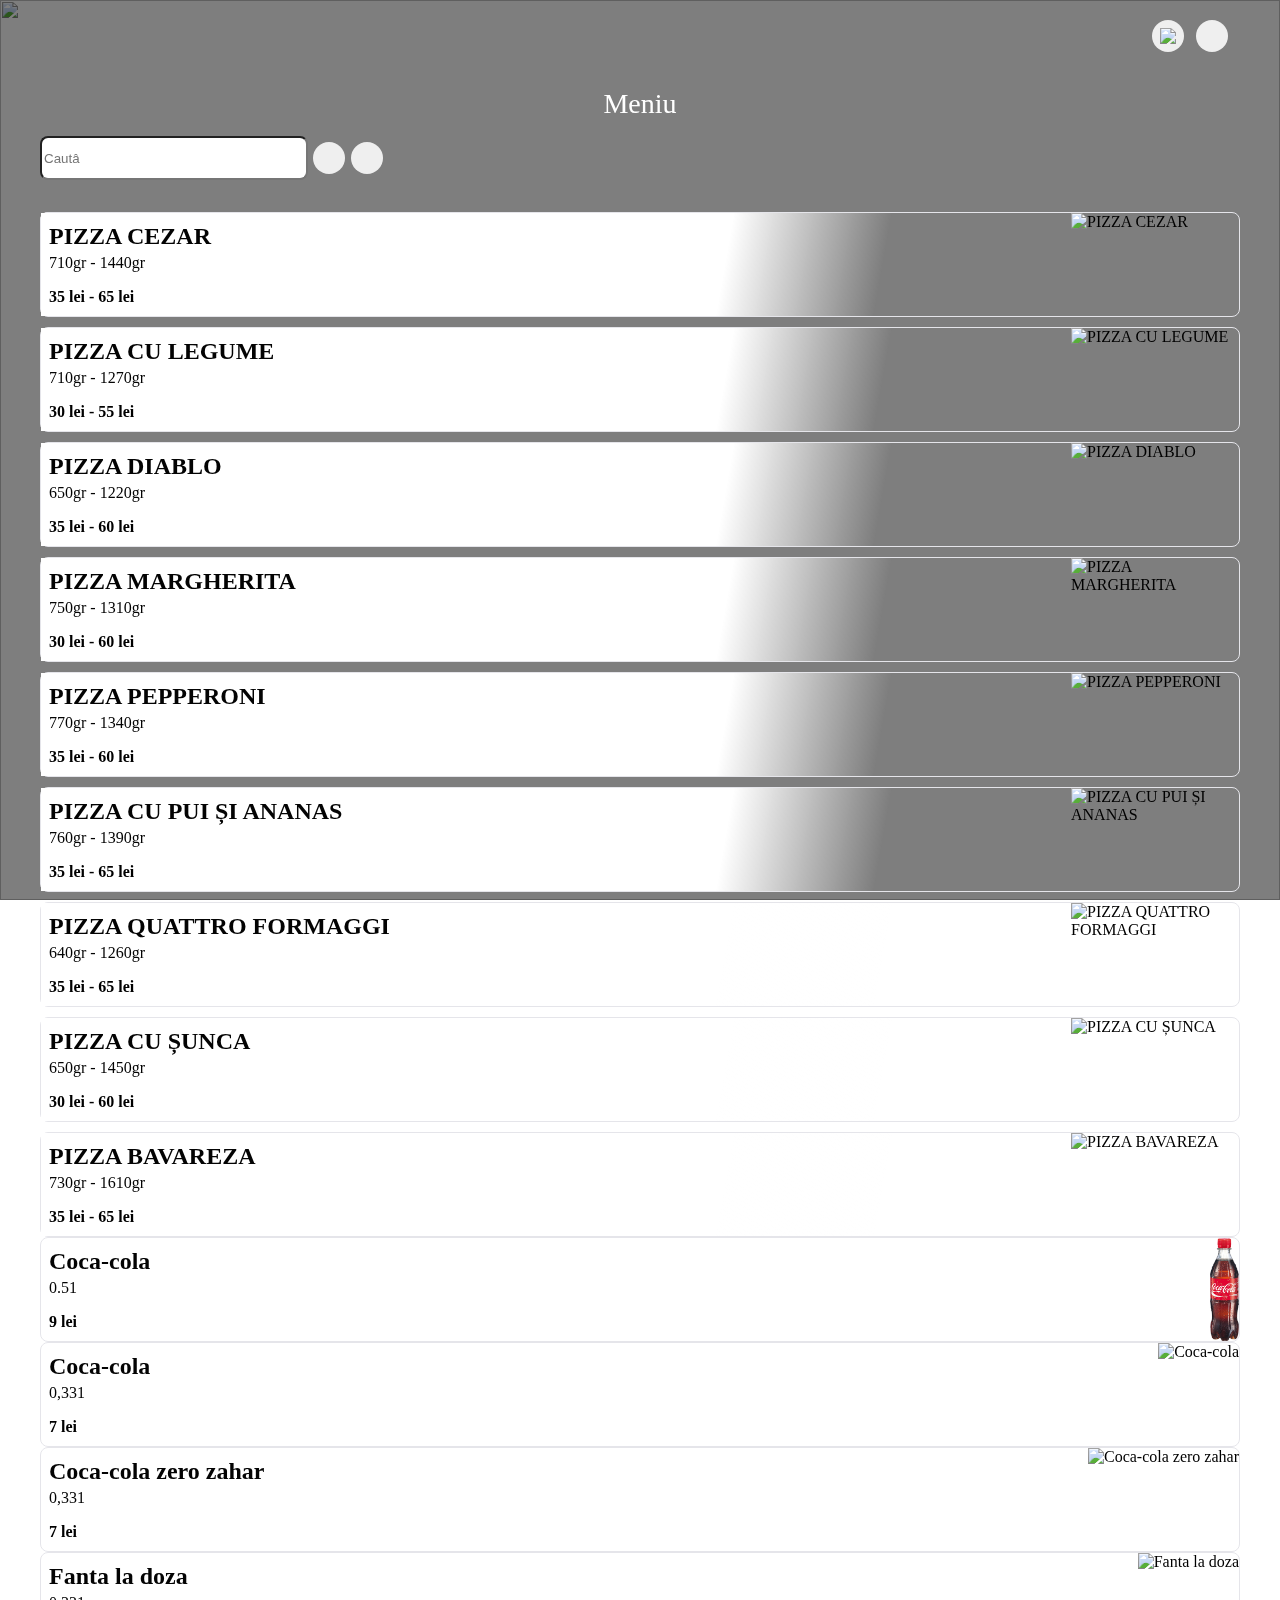
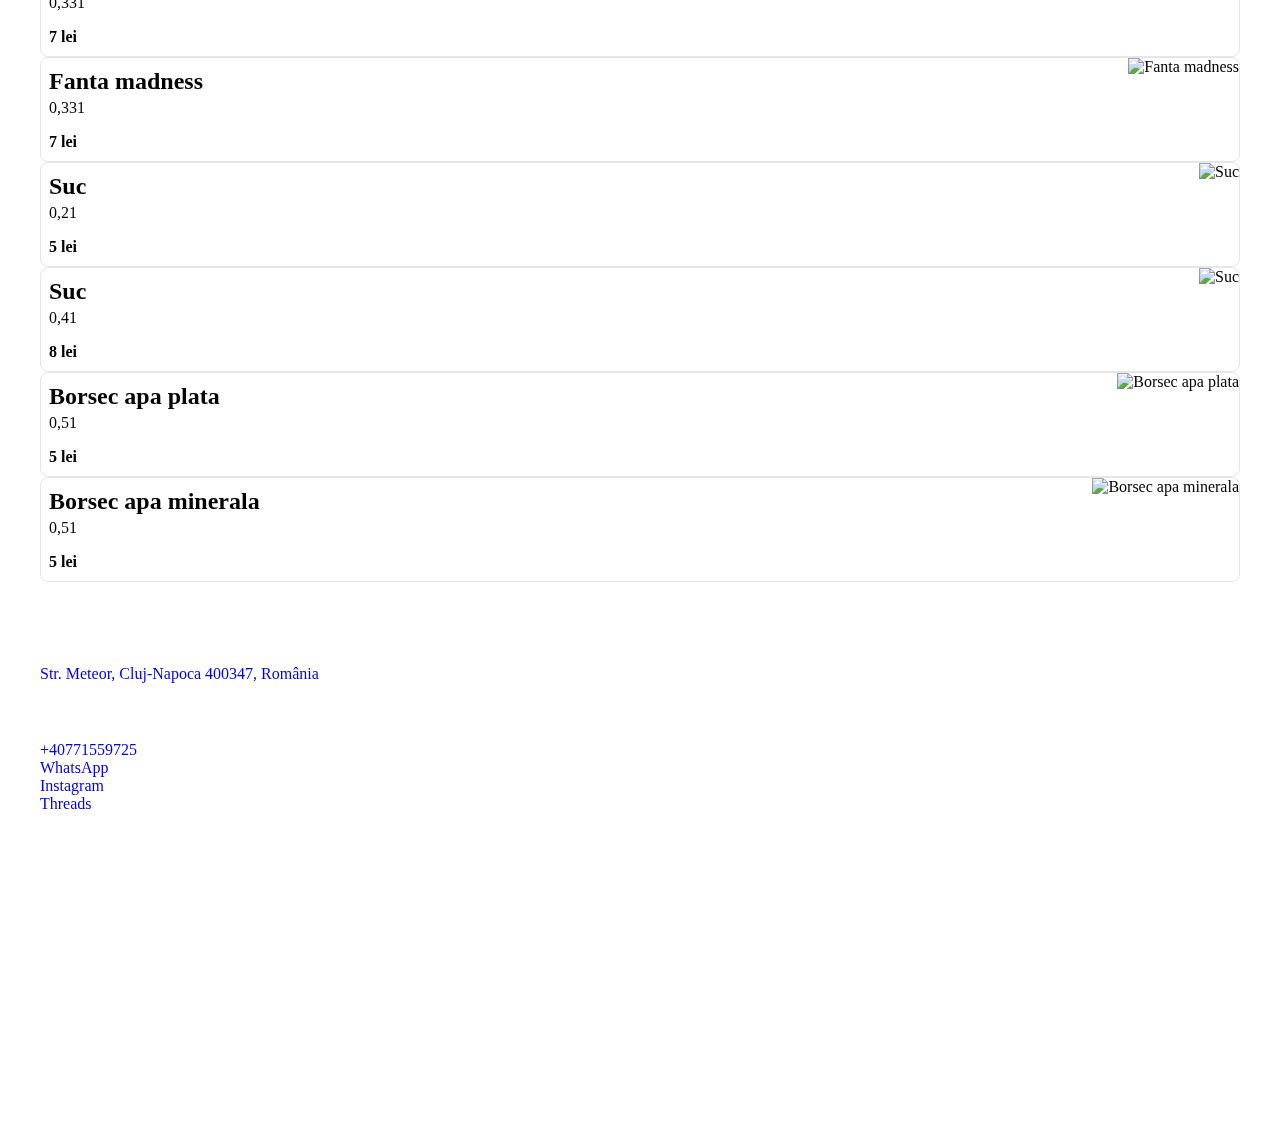
==== commit 0de25bea: "drinks" ====
--- a/index.html
+++ b/index.html
@@ -29,13 +29,14 @@
             </ul>
           </li>
         <li class="header_item"><button class="header_item-btn"><a href="https://maps.app.goo.gl/a9sqprzc5kmLLca7A">
-           <img src="./img/maps.svg" alt="" class="header_item-btn-ikon"></a></button></li>
+           <img src="./img/maps.svg" alt="" class="header_item-btn-ikon">
+         
+        </a></button></li>
      </ul>
     </header>
     <div class="hero"> 
         <div class="hero_container">
-            <!-- <img src="./img/logo.svg" class="hero_img">
-            <h1 class="hero_title">Lunch-time</h1> -->
+     
             <p class="hero_desk">Meniu</p>
         </div>
         <div class="hero_search container">
@@ -44,9 +45,17 @@
         <ul class="hero_list">
             <li class="hero_item">
             <button class="hero_item-btn modal-window_open">
-            <img src="./img/phone.svg" alt="" class="hero_item-btn-ikon"></button></li>
+            
+              <svg  class="hero_item-btn-ikon ikon">
+                <use xlink:href="./img/sprite.svg#phone"></use>
+              </svg>
+        </button></li>
             <li class="hero_item"><button class="hero_item-btn delivery_btn">
-            <img src="./img/delivery.svg" alt=""></button></li>
+            <!-- <img src="./img/delivery.svg" alt=""> -->
+            <svg  class="hero_item-btn-ikon ikon">
+                <use xlink:href="./img/sprite.svg#delivery"></use>
+              </svg>
+        </button></li>
          </ul>
         </div>
     </div> 
@@ -73,22 +82,24 @@
     </section>
 <section class="container">
     <div>
-        <h2>Contacts</h2>
-<h3>address:</h3>
+        <h2>Contacte</h2>
+        <h3>Adresa:</h3>        
 <p>Cluj-napoka</p>
-<a href="https://maps.app.goo.gl/a9sqprzc5kmLLca7A">Str. Meteor, Cluj-Napoca 400347, Румыния</a>
+<a href="https://maps.app.goo.gl/a9sqprzc5kmLLca7A">Str. Meteor, Cluj-Napoca 400347, România</a>
 
     </div>
 <div>
-    <h3>Графік роботи:</h3>
-    <p>Пн-Пт 8:00-15:00</p>
-    <p>Сб-Нд вихідний</p>
+    <h3>Orar de lucru:</h3>
+    <p>Luni-Vineri 8:00-15:00</p>
+    <p>Sâmbătă-Duminică închis</p>
+    
 </div>
 <div>
     <ul>
         <li><a href="+40771559725">+40771559725</a></li>
         <li><a href={https://wa.me/+40771559725} target="_blank" rel="noopener noreferrer">WhatsApp</a></li>
         <li><a href="https://www.instagram.com/yourusername/" target="_blank" rel="noopener noreferrer">Instagram</a></li>
+        <li><a href="https://www.threads.net/@lunch_time_cluj" target="_blank" rel="noopener noreferrer">Threads</a></li>
     </ul>
     <iframe class="map" src="https://www.google.com/maps/embed?pb=!1m18!1m12!1m3!1d683.3838681019594!2d23.59449546983642!3d46.75434079999998!2m3!1f0!2f0!3f0!3m2!1i1024!2i768!4f13.1!3m3!1m2!1s0x47490d0074dcf0d9%3A0x769d490146d7973a!2sLunch%20time!5e0!3m2!1sru!2scz!4v1735393369555!5m2!1sru!2scz"  style="border:0;" allowfullscreen="" loading="lazy" referrerpolicy="no-referrer-when-downgrade"></iframe>
     </div>
@@ -97,13 +108,30 @@
     <footer><p>Lunch-time ©2024</p></footer>
     <div class="backdrop is-hidden">
     <div class="modal-window">
-        <div class="modal-window_close">X</div>
+        <div class="modal-window_close-block"><svg  class="modal-window_close ikon">
+            <use xlink:href="./img/sprite.svg#close"></use>
+          </svg></div>
         <div class="modal-window_container">
           <ul>
-            <li><a href="tel:+40771559725">+40771559725</li>
-            <li><a href={https://wa.me/+40771559725} target="_blank" rel="noopener noreferrer">WhatsApp</a></li>
-            <li><a href="https://www.instagram.com/yourusername/" target="_blank" rel="noopener noreferrer">Instagram</a></li>
-            <li><a href="https://maps.app.goo.gl/a9sqprzc5kmLLca7A">Str. Meteor, Cluj-Napoca 400347, Румыния</a></li>
+            <li><a href="tel:+40771559725">
+                <svg  class="hero_item-btn-ikon ikon">
+                    <use xlink:href="./img/sprite.svg#phone"></use>
+                  </svg>+40771559725</li>
+            <li><a href={https://wa.me/+40771559725} target="_blank" rel="noopener noreferrer">
+                <svg  class="hero_item-btn-ikon ikon">
+                    <use xlink:href="./img/sprite.svg#whatsapp"></use>
+                  </svg>WhatsApp</a></li>
+            <li><a href="https://www.threads.net/@lunch_time_cluj" target="_blank" rel="noopener noreferrer">
+                <svg  class="hero_item-btn-ikon ikon">
+                    <use xlink:href="./img/sprite.svg#threads"></use>
+                  </svg>Threads</a></li>
+            <li><a href="https://www.instagram.com/yourusername/" target="_blank" rel="noopener noreferrer">
+                <svg  class="hero_item-btn-ikon ikon">
+                    <use xlink:href="./img/sprite.svg#instagram"></use>
+                  </svg>Instagram</a></li>
+            <li><a href="https://maps.app.goo.gl/a9sqprzc5kmLLca7A">
+                <img src="./img/maps.svg" alt="" class="header_item-btn-ikon">
+               Str. Meteor, Cluj-Napoca 400347, România</a></li>
         </ul>
         </div>
     </div>
@@ -111,11 +139,16 @@
 </div>
 <div class="modal_delivery modal-open">
     <div class="modal_delivery-window">
-        <div class="modal_delivery-window_close">X</div>
+        <div class="modal_delivery-window_close-block">
+            <svg  class="modal_delivery-window_close ikon">
+            <use xlink:href="./img/sprite.svg#close"></use>
+          </svg></div>
         <div class="modal_delivery-window_container">
           <ul class="modal_delivery-list">
-            <li class="modal_delivery-item"><a href="https://food.bolt.eu/en-US/297-cluj-napoca/p/118084-lunch-time/?utm_source=google_integration" target="_blank" rel="noopener noreferrer" class="modal_delivery-link">Bolt</li>
-            <li class="modal_delivery-item"><a href="https://glovoapp.com/ro/ro/cluj-napoca/lunch-time-clj-1/?content=meniu-c.2661446257&section=pizza-standard-o-32cm-s.5645912575" target="_blank" rel="noopener noreferrer" class="modal_delivery-link">Glovo</a></li>
+            <li class="modal_delivery-item"><a href="https://food.bolt.eu/en-US/297-cluj-napoca/p/118084-lunch-time/?utm_source=google_integration" target="_blank" rel="noopener noreferrer" class="modal_delivery-link">
+                <img src="./img/bolt.png" width="120px" alt=""></li>
+            <li class="modal_delivery-item"><a href="https://glovoapp.com/ro/ro/cluj-napoca/lunch-time-clj-1/?content=meniu-c.2661446257&section=pizza-standard-o-32cm-s.5645912575" target="_blank" rel="noopener noreferrer" class="modal_delivery-link">
+                <img src="./img/glovo.svg" alt="" width="120"></a></li>
             </ul>
         </div>
     </div>
--- a/main.css
+++ b/main.css
@@ -1,5 +1,12 @@
 html {
   scroll-behavior: smooth;
+}
+:root{
+  --color-title: #ffffff;
+  --color-price: #ffffff;
+  --color-description: #ffffff;
+
+   
 }
 h1,
 h2,
@@ -36,17 +43,7 @@
     padding-left: 15px;
     padding-right: 15px;
   }
-  /* .product .gradient {
-    width: 100%;
-    height: 100%;
-    position: absolute;
-    left: 0;
-    bottom: 0;
-    background: linear-gradient(100deg, #fff, #fff 57%, #fff0 70%);
-    z-index: 1;
-    transition: transform 0.5s cubic-bezier(0.25, 1, 0.32, 1);
-    will-change: transform;
-} */
+
 /* .video-container {
     position: relative;
     height: 100vh;
@@ -72,7 +69,7 @@
 }
 .main_container{
   position: relative;
-  z-index: 10;
+  /* z-index: 10; */
   
 }
 .video-container::before {
@@ -90,6 +87,8 @@
     .container{
       width: 360px;
       margin: 0 auto;
+      padding-left: 0;
+    padding-right: 0;
     }
 
     /* =================================HEADER===================================================== */
@@ -120,7 +119,7 @@
       list-style: none;
       border-radius: 8px;
       overflow: hidden;
-      z-index: 1000;
+      z-index: 10;
     }
     
     .language_dropdown-item {
@@ -138,7 +137,14 @@
     .language_dropdown-active {
       display: block;
     }
-    
+    .et{
+      display: flex;
+      align-items: flex-end;
+      justify-content: space-between;
+    }
+    /* .delivery_btn{
+      margin-left: 0 auto;
+    } */
     .flag-icon {
       width: 16px;
       height: 16px;
@@ -169,6 +175,10 @@
     .header_item-btn-ikon{
       width: 16px;
       height: 16px;
+    }
+    .ikon{
+      stroke: #000000;
+      fill: #000;
     }
   /* =============================HERO====================================================== */
   .hero{
@@ -286,6 +296,7 @@
     transition: height 0.5s cubic-bezier(0.25, 1, 0.32, 1), opacity 0.25s ease-out;
   } */
 .pizza_item-main{
+  position: relative;
   padding-left: 8px;
   height: 103px;
   border-radius: 8px;
@@ -293,6 +304,8 @@
   display: flex;
   align-items: center;
   justify-content: space-between;
+  
+  
   /* transition: all 0.2s cubic-bezier(0.25, 1, 0.32, 1); */
   
   /* transition: color 250ms cubic-bezier(0.4, 0, 0.2, 1); */
@@ -303,41 +316,46 @@
     display: flex;
     flex-direction: column;
   align-items: flex-start;
+  z-index: 2;
    
   }
   .pizza_item-title{
     margin-bottom: 4px;
+    color: #030303;
   }
   .pizza_item-desk{
-    color: #A6A4B4;
+    color: #030303;
     margin-bottom: 16px;
   }
   .pizza_item-price-num{
     font-weight: bold;
-    
+    color: #000;    
   }
   .pizza_item-img{
     width: 168px;
     height: 103px;
-
+    
+  }
+  .drinks-img{
+    height: 103px;
+  }
+  .gradient{
+    width: 100%;
+    height: 100%;
+    position: absolute;
+    left: 0;
+    bottom: 0;
+    background: linear-gradient(100deg, #fff, #fff 57%, #fff0 70%);
+    /* z-index: 1; */
+    transition: transform 0.5s cubic-bezier(0.25, 1, 0.32, 1);
+    will-change: transform;
   }
   /* =======================================popup============================================ */
   .pizza_item-main.hide{
     display: none;
   }
 
-  .item_details {
-    display: none;
-    /* transform: translate(120px, 50%); */
-    /* will-change: transform;
-    transition: height 0.5s cubic-bezier(0.25, 1, 0.32, 1), opacity 0.25s ease-out; */
-
-
-  }
-  /* .item_details.is-visible{
-    display: block;
-    /* visibility: hidden; */
-  } */
+ 
   .item_details.is-visible {
     display: none;
  
@@ -353,9 +371,10 @@
     box-shadow: 0 0px 40px #bfbdcb;
     
     border-radius: 8px;
- 
+    transition: all 0.2s cubic-bezier(0.25, 1, 0.32, 1);
     /* background-color: #221818; */
     overflow: hidden;
+    will-change: transform;
   }
   .item_details-desk{
     padding: 12px;
@@ -365,6 +384,8 @@
     height: 174px;
     background-color: #A6A4B4;
     overflow: hidden;
+    will-change: transform;
+    transition: height 0.5s cubic-bezier(0.25, 1, 0.32, 1), opacity 0.25s ease-out;
   }
   .item_details-desk-title{
     font-size: 17px;
@@ -416,6 +437,7 @@
     height: 100vh;
     background: rgba(0, 0, 0, 0.2);
     transition: opacity 250ms cubic-bezier(0.4, 0, 0.2, 1), visibility 250ms cubic-bezier(0.4, 0, 0.2, 1);
+    z-index: 20;
   }
   .modal-window{
     position: absolute;
@@ -428,12 +450,17 @@
     border-radius: 8px;
     box-shadow: 0px 1px 3px rgba(0, 0, 0, 0.12), 0px 1px 1px rgba(0, 0, 0, 0.14), 0px 2px 1px rgba(0, 0, 0, 0.2);
     overflow: auto;
-    z-index: 20;
+   
+  }
+  .modal-window_close-block{
+    display: flex;
+    justify-content: end;
   }
   .modal-window_close{
-    /* display: flex;  */
-    text-align: end;
+    width: 16px;
+    height: 16px;
     cursor: pointer;
+    
   }
   .is-hidden {
     opacity: 0;
@@ -447,7 +474,7 @@
     width: 100vw;
     height: 100vh;
     background: rgba(0, 0, 0, 0.2);
-    z-index: 12;
+    z-index: 10;
     transition: opacity 250ms cubic-bezier(0.4, 0, 0.2, 1), visibility 250ms cubic-bezier(0.4, 0, 0.2, 1);
   }
   .modal_delivery-window{
@@ -468,8 +495,14 @@
     visibility: hidden;
     pointer-events: none;
   }
+  .modal_delivery-window_close-block{
+  display: flex;
+  justify-content: end;
+  }
   .modal_delivery-window_close{
-    text-align: end;
+   
+    width: 16px;
+    height: 16px;
     cursor: pointer;
   }
   /* ===============================================map====================================== */
@@ -477,7 +510,7 @@
     width: 100%;
     height: 300px;
   }
-  
+}
 
   @media screen and (min-width: 768px){
     .container{
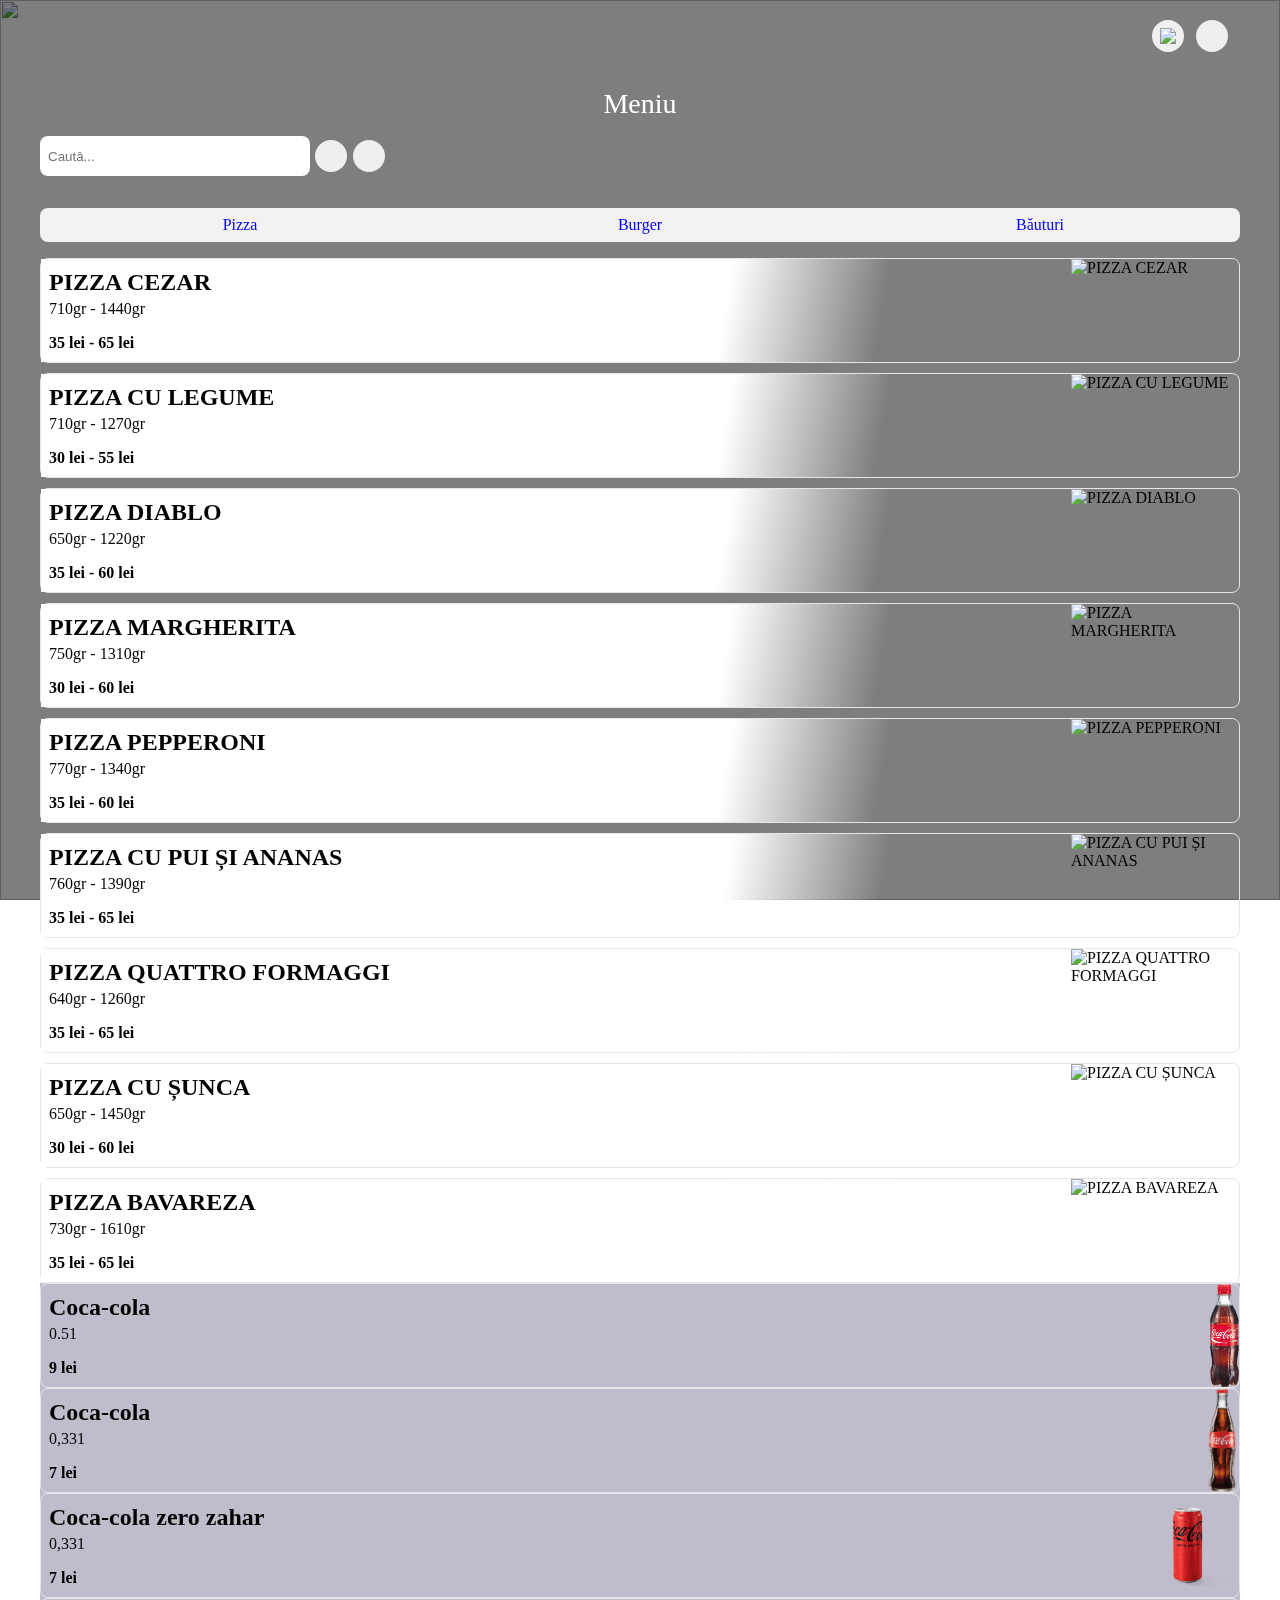
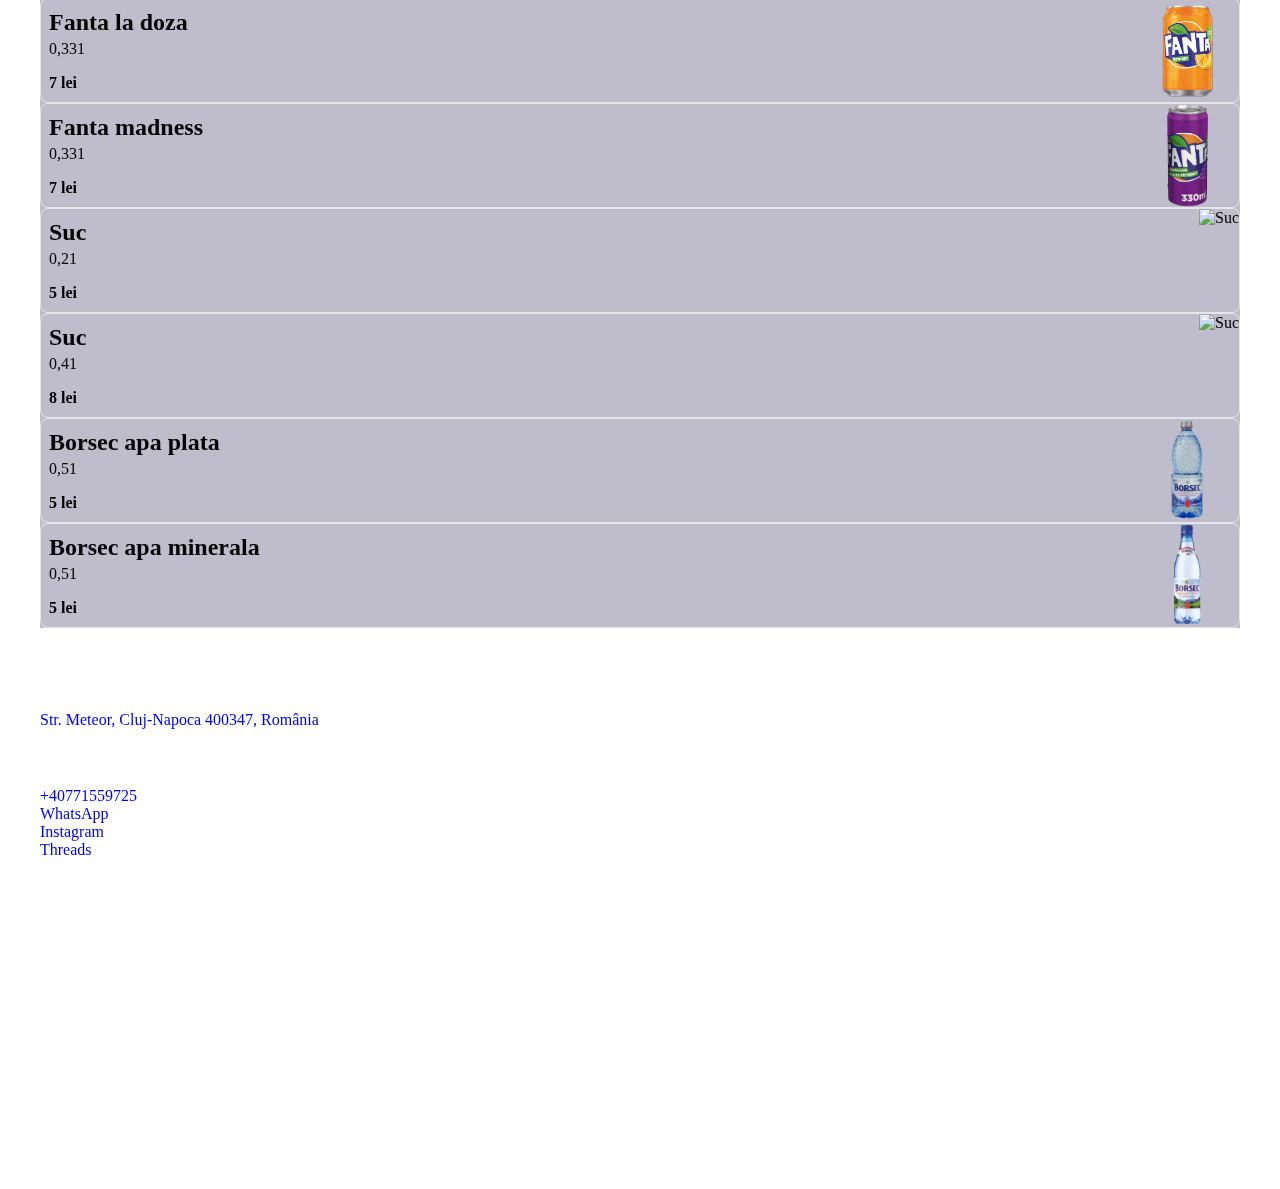
==== commit 26a194c8: "add foto" ====
--- a/index.html
+++ b/index.html
@@ -40,7 +40,7 @@
             <p class="hero_desk">Meniu</p>
         </div>
         <div class="hero_search container">
-            <input type="text" id="search-input" placeholder="Cautâ">
+            <input type="text" id="search-input" placeholder="Cautâ...">
        
         <ul class="hero_list">
             <li class="hero_item">
@@ -63,7 +63,7 @@
     <section class="menu">
     <!-- список пунктів меню -->
         <ul class="menu_list">
-            <li class="menu_item"><a href="#pizza" class="menu_item-btn menu_item-active" id="pizza-btn">Pizza</a></li>
+            <li class="menu_item"><a href="#pizza" class="menu_item-btn" id="pizza-btn">Pizza</a></li>
             <li class="menu_item"><a href="#burger" class="menu_item-btn" id="burger-btn">Burger</a></li>
             <li class="menu_item"><a href="#drinks" class="menu_item-btn" id="drinks-btn">Băuturi</a></li>
         </ul>
--- a/main.css
+++ b/main.css
@@ -208,10 +208,13 @@
   }
   /* ===================search-input========================================================= */
   #search-input{
+    padding-left: 8px;
     width: 260px;
     height: 38px;
+    border: none;
     border-radius: 8px;
     margin-right: 5px;
+
   }
   .hero_search{
     display: flex;
@@ -247,11 +250,14 @@
   }
   /* =================================MENU=================================================== */
   .menu{
+    /* position: relative; */
     padding-top: 16px;
     padding-bottom: 16px;
   }
   .menu_list{
-    position: fixed;
+    /* position: fixed;
+    top: 0;
+    left: 0; */
     display: flex;
     align-items: center;
     justify-content: center;
@@ -260,6 +266,7 @@
 
 background-color: #F3F1F2;
 margin-bottom: 16px;
+z-index: 25;
   }
   .menu_item{
     text-align: center;
@@ -336,9 +343,7 @@
     height: 103px;
     
   }
-  .drinks-img{
-    height: 103px;
-  }
+ 
   .gradient{
     width: 100%;
     height: 100%;
@@ -350,6 +355,13 @@
     transition: transform 0.5s cubic-bezier(0.25, 1, 0.32, 1);
     will-change: transform;
   }
+  .drinks_item{
+    background-color: #bfbdcb;
+
+  }
+  .drinks-img{
+    height: 103px;
+  }
   /* =======================================popup============================================ */
   .pizza_item-main.hide{
     display: none;
@@ -368,7 +380,7 @@
   
   .item_details{
     display: none;
-    box-shadow: 0 0px 40px #bfbdcb;
+    background-color: #bfbdcb;
     
     border-radius: 8px;
     transition: all 0.2s cubic-bezier(0.25, 1, 0.32, 1);
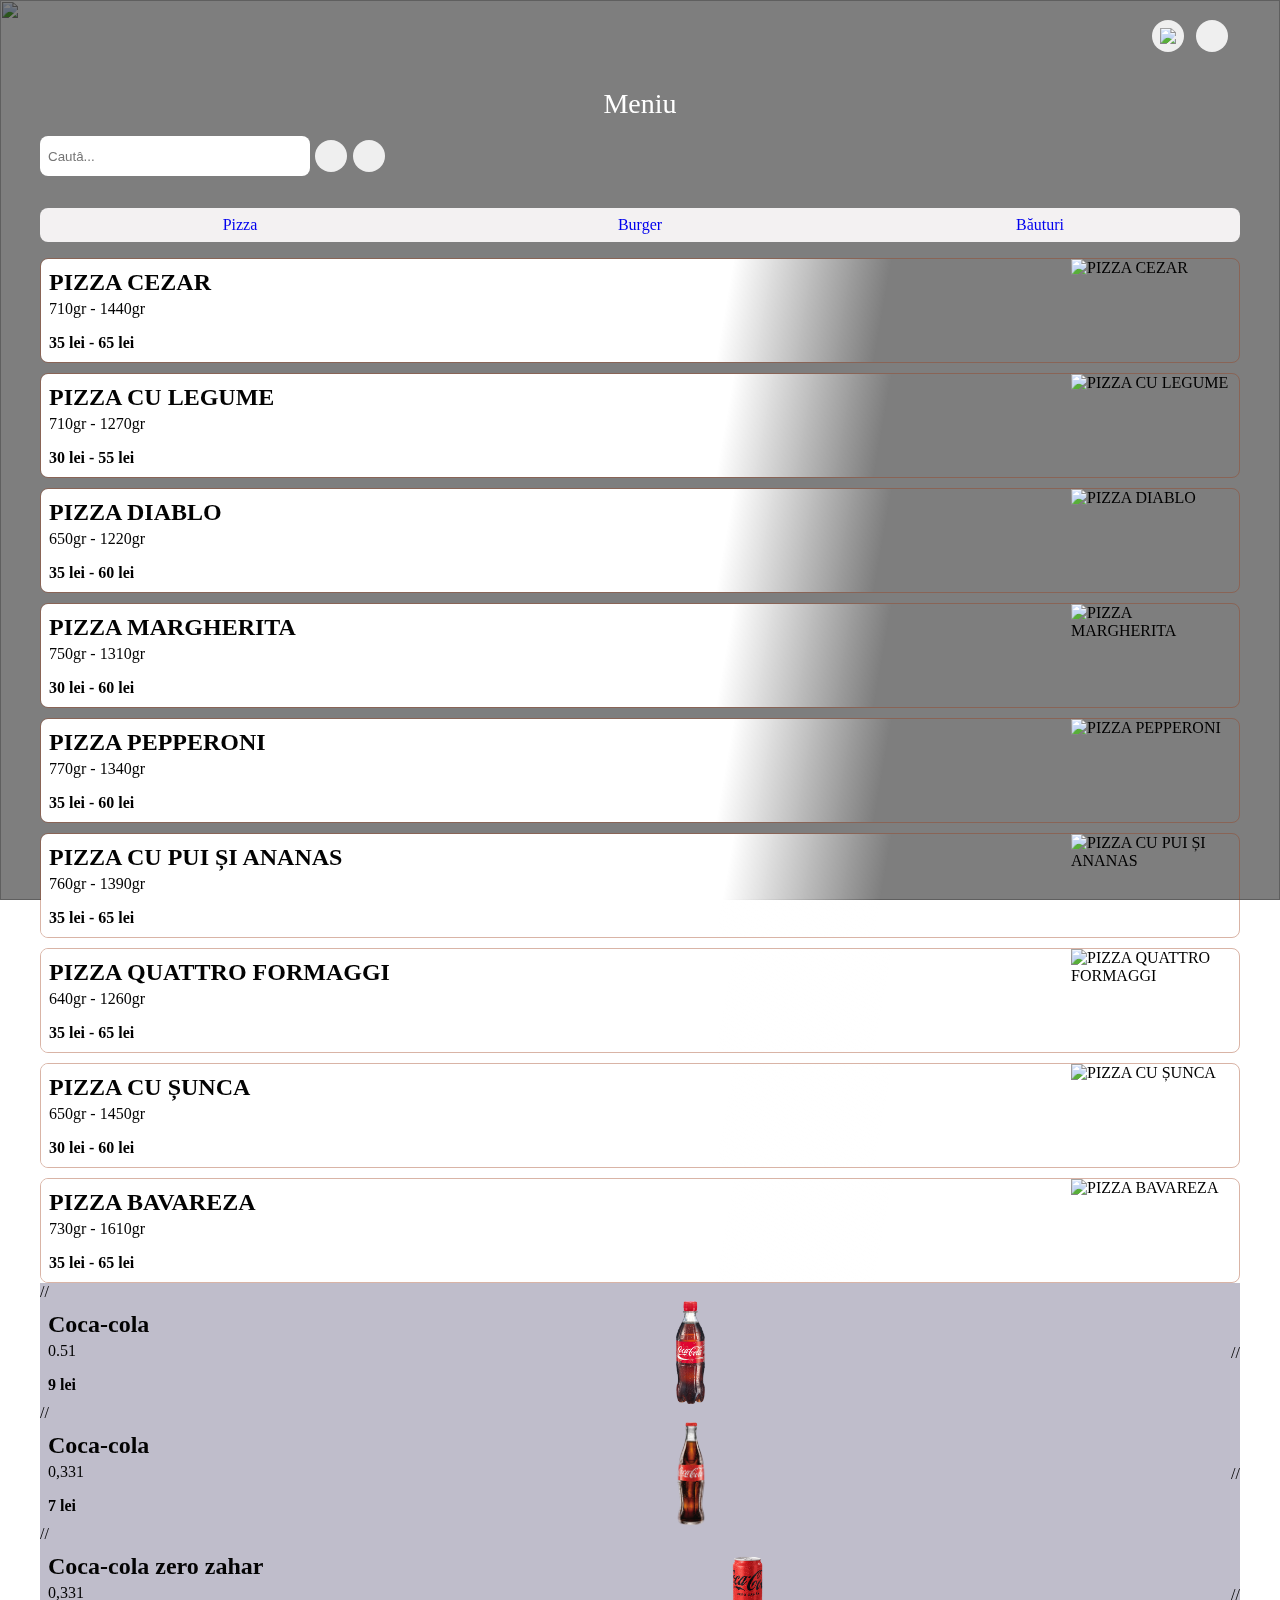
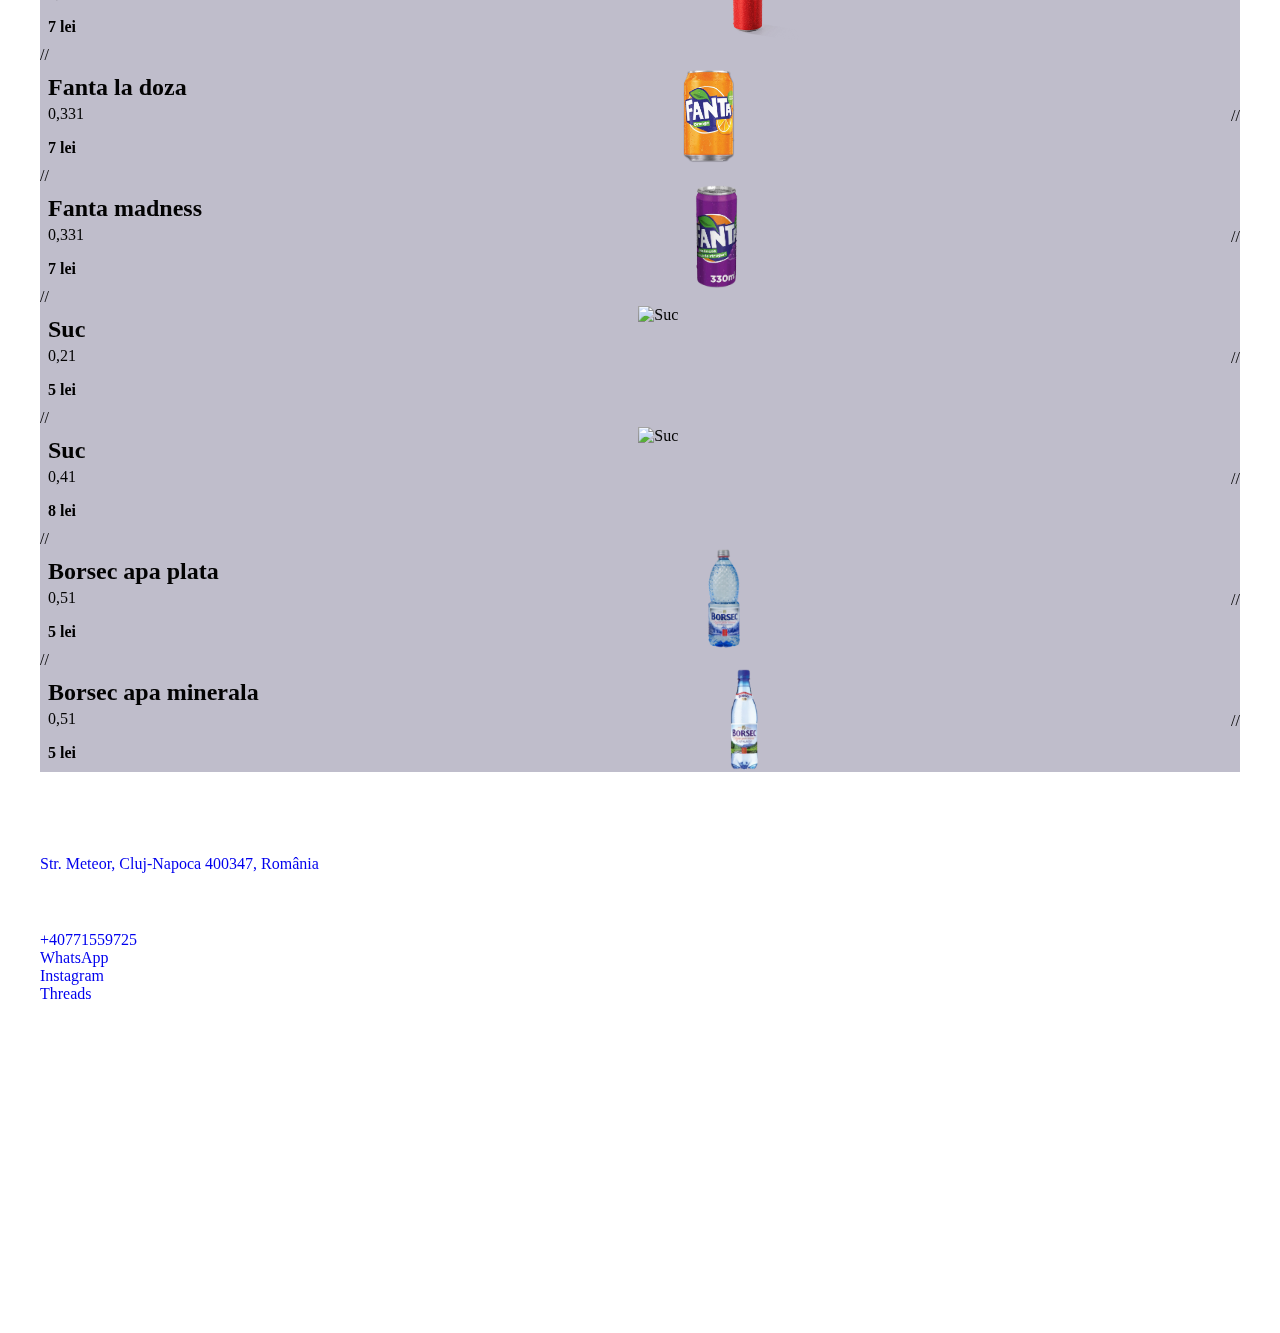
==== commit 7a5c6bb8: "color" ====
--- a/index.html
+++ b/index.html
@@ -40,8 +40,10 @@
             <p class="hero_desk">Meniu</p>
         </div>
         <div class="hero_search container">
+            <div class="search-container">
             <input type="text" id="search-input" placeholder="Cautâ...">
-       
+            <button id="clearSearch" class="hidden">&times;</button>
+        </div>
         <ul class="hero_list">
             <li class="hero_item">
             <button class="hero_item-btn modal-window_open">
@@ -73,7 +75,7 @@
         </ul>
     </div>
     <div class="burger" id="burger">
-        <ul class="burger" id="burgerList">
+        <ul class="burger_list" id="burgerList">
         </ul>
     </div>
     <div class="drinks" id="drinks">
--- a/main.css
+++ b/main.css
@@ -5,7 +5,9 @@
   --color-title: #ffffff;
   --color-price: #ffffff;
   --color-description: #ffffff;
-
+  --color-dark: #1a1816c4;
+  --color-gradient: #E0DBD5;
+  --color-border: #9b3b1862;
    
 }
 h1,
@@ -207,7 +209,13 @@
     font-size: 28px;
   }
   /* ===================search-input========================================================= */
+  .search-container{
+    position: relative;
+    display: inline-block;
+  }
   #search-input{
+   
+    
     padding-left: 8px;
     width: 260px;
     height: 38px;
@@ -216,6 +224,23 @@
     margin-right: 5px;
 
   }
+  #clearSearch{
+    position: absolute;
+  right: 10px;
+  top: 50%;
+  transform: translateY(-50%);
+  background: transparent;
+  border: none;
+  font-size: 18px;
+  cursor: pointer;
+  /* display: none; */
+
+}
+
+#clearSearch.hidden {
+  display: none;
+}
+  
   .hero_search{
     display: flex;
     align-items: center;
@@ -293,11 +318,13 @@
 flex-direction: column;
 gap: 10px;
   }
-  /* .pizza_item{
-    transition: all 0.2s cubic-bezier(0.25, 1, 0.32, 1);
-    
-    will-change: transform;
-  } */
+  .pizza_item{
+    
+    overflow: hidden;
+    border: 1px solid var(--color-border);
+    border-radius: 8px;
+   
+  }
   /* .trans{
   will-change: transform;
     transition: height 0.5s cubic-bezier(0.25, 1, 0.32, 1), opacity 0.25s ease-out;
@@ -306,8 +333,8 @@
   position: relative;
   padding-left: 8px;
   height: 103px;
-  border-radius: 8px;
-  border: 1px solid #E5E5EA;
+  /* border-radius: 8px; */
+ 
   display: flex;
   align-items: center;
   justify-content: space-between;
@@ -355,6 +382,9 @@
     transition: transform 0.5s cubic-bezier(0.25, 1, 0.32, 1);
     will-change: transform;
   }
+  .drinks_list{
+    gap: 10px;
+  }
   .drinks_item{
     background-color: #bfbdcb;
 
@@ -380,13 +410,14 @@
   
   .item_details{
     display: none;
-    background-color: #bfbdcb;
+    background-color: var(--color-dark);
+   
     
     border-radius: 8px;
-    transition: all 0.2s cubic-bezier(0.25, 1, 0.32, 1);
+    /* transition: all 0.2s cubic-bezier(0.25, 1, 0.32, 1); */
     /* background-color: #221818; */
     overflow: hidden;
-    will-change: transform;
+    /* will-change: transform; */
   }
   .item_details-desk{
     padding: 12px;
@@ -396,8 +427,12 @@
     height: 174px;
     background-color: #A6A4B4;
     overflow: hidden;
-    will-change: transform;
-    transition: height 0.5s cubic-bezier(0.25, 1, 0.32, 1), opacity 0.25s ease-out;
+    /* will-change: transform; */
+    /* transition: height 0.5s cubic-bezier(0.25, 1, 0.32, 1), opacity 0.25s ease-out; */
+  }
+  .item_details-img{
+    width: 100%;
+    height: 100%;
   }
   .item_details-desk-title{
     font-size: 17px;
@@ -412,7 +447,7 @@
   }
   .item_details-size-block{
     display: flex;
-    flex-direction: column;
+    /* flex-direction: column; */
   }
   .item_details-desk-size{
     font-size: 13px;
@@ -420,13 +455,15 @@
     color: #A6A4B4;
   }
   .item_details-size-list{
-    display: flex;
+    /* display: flex;
     align-items: center;
     justify-content: flex-start;
     column-gap: 8px;
-    margin-bottom: 8px;
-  }
-
+    margin-bottom: 8px; */
+  }
+.item_details-desk-price{
+  margin-right: 8px;
+}
   .active-size{
     background-color: aqua;
   }
@@ -434,12 +471,16 @@
     padding: 4px;
     border: none;
     border-radius: 50px;
-    /* background-color: inherit; */
+    background-color: transparent;
+    margin-right: 8px;
   }
   .item_details-desk-price-num{
     font-size: 17px;
     font-weight: bold;
   }
+  /* .span{
+    display: block;
+  } */
   /* ================modal-window============================== */
   .backdrop {
     position: fixed;
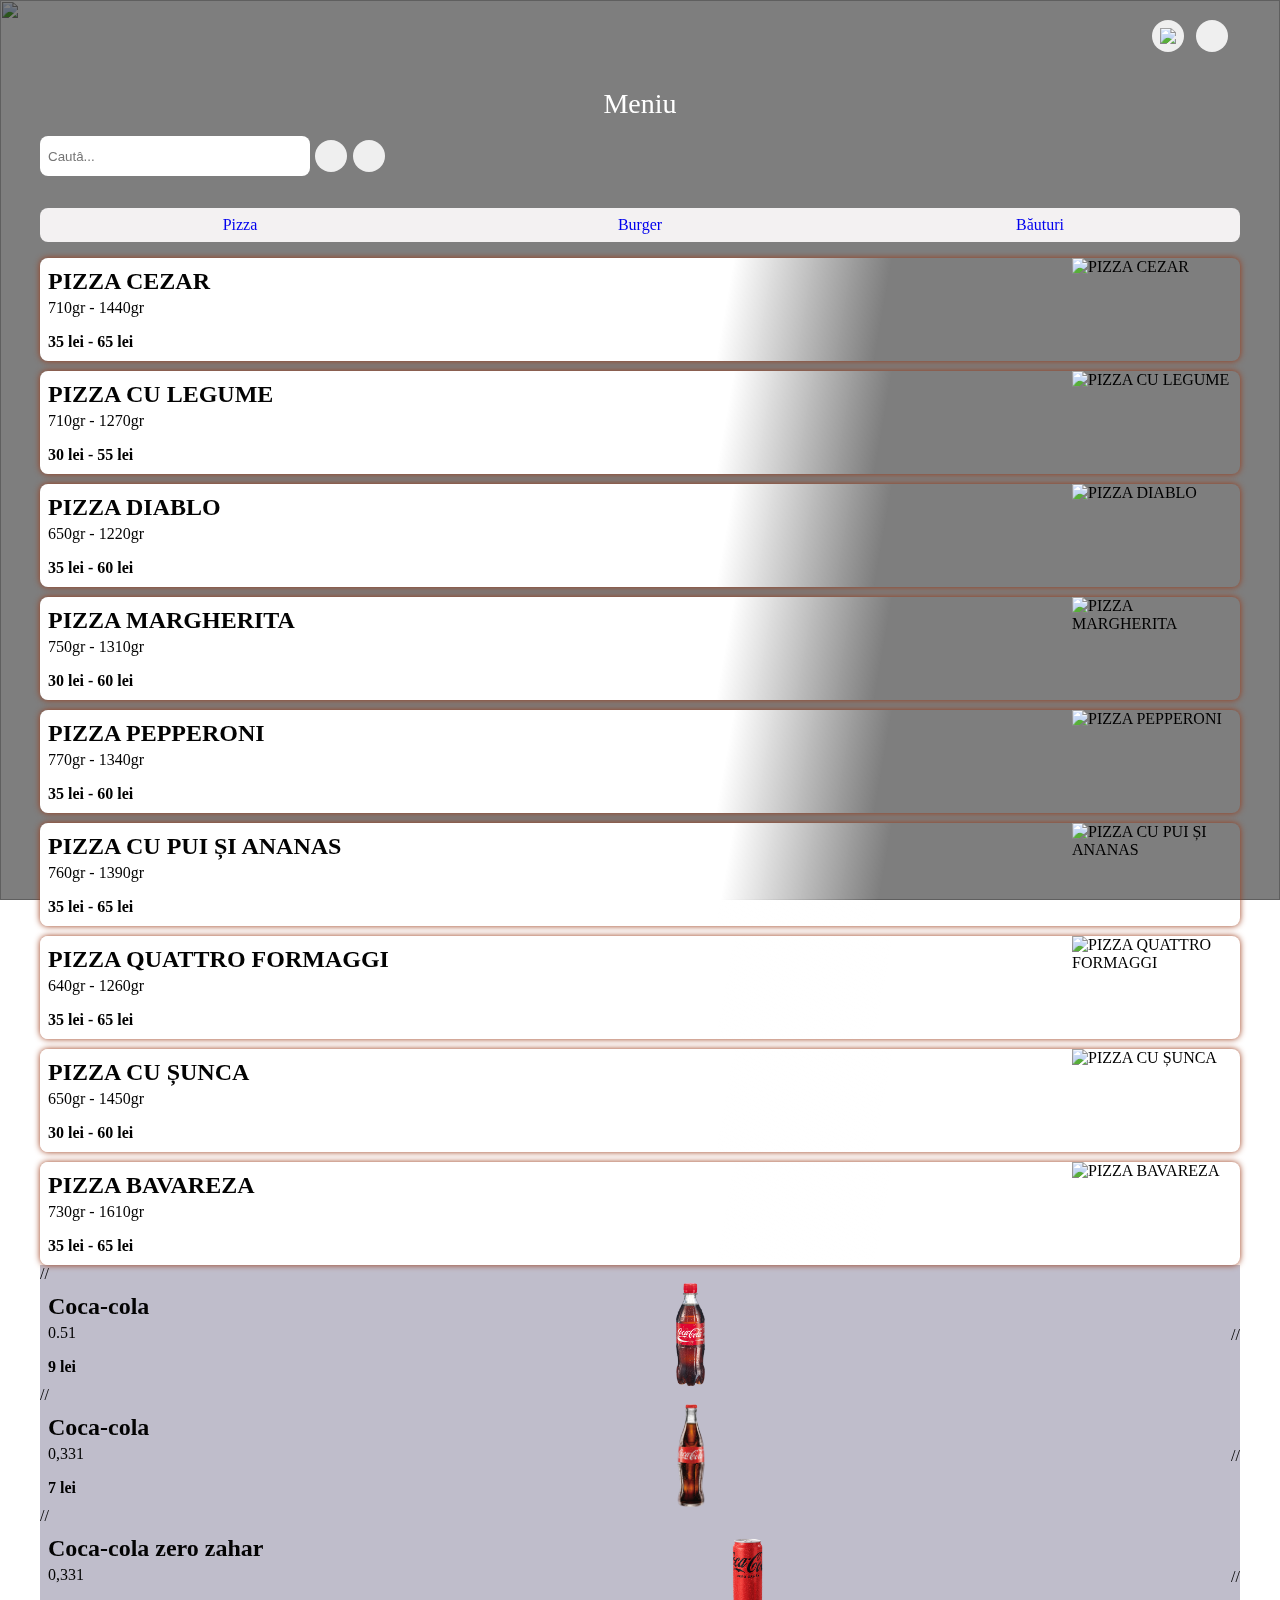
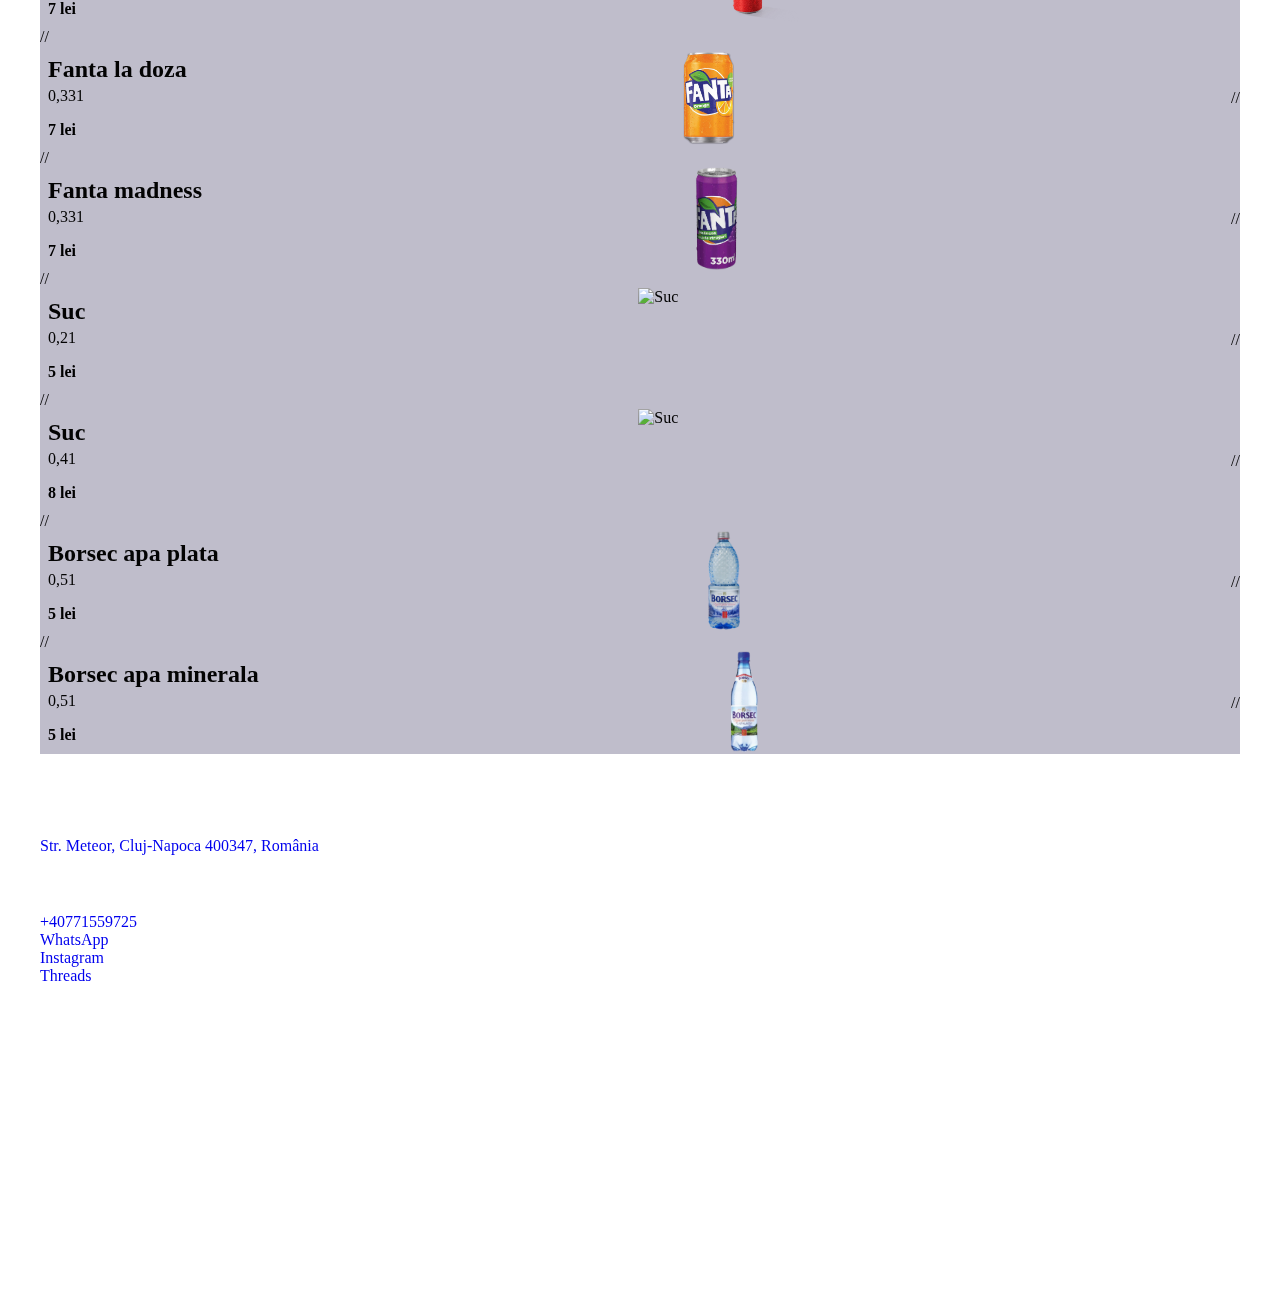
==== commit 8f8f844c: "fonts" ====
--- a/index.html
+++ b/index.html
@@ -4,7 +4,10 @@
     <meta charset="UTF-8">
     <meta name="viewport" content="width=device-width, initial-scale=1.0">
     <link rel="stylesheet" href="./main.css">
-    <title>Lunch-time</title>
+    <link rel="preconnect" href="https://fonts.googleapis.com">
+<link rel="preconnect" href="https://fonts.gstatic.com" crossorigin>
+<link href="https://fonts.googleapis.com/css2?family=Libre+Baskerville:ital,wght@0,400;0,700;1,400&family=Montserrat:ital,wght@0,100..900;1,100..900&family=Roboto:ital,wght@0,100..900;1,100..900&display=swap" rel="stylesheet">
+<title>Lunch-time</title>    
 </head>
 <body>
     <div class="video-container"> 
--- a/main.css
+++ b/main.css
@@ -85,9 +85,9 @@
   z-index: 0;
 }
 
-  @media screen and (min-width: 390px){
+  @media screen and (min-width: 360px){
     .container{
-      width: 360px;
+      width: 330px;
       margin: 0 auto;
       padding-left: 0;
     padding-right: 0;
@@ -321,14 +321,13 @@
   .pizza_item{
     
     overflow: hidden;
-    border: 1px solid var(--color-border);
+    
+    box-shadow: 0px 0px 6px #9B3A18;
+    /* border: 1px solid var(--color-border); */
     border-radius: 8px;
    
   }
-  /* .trans{
-  will-change: transform;
-    transition: height 0.5s cubic-bezier(0.25, 1, 0.32, 1), opacity 0.25s ease-out;
-  } */
+
 .pizza_item-main{
   position: relative;
   padding-left: 8px;
@@ -397,27 +396,25 @@
     display: none;
   }
 
- 
+
   .item_details.is-visible {
     display: none;
  
   }
   .item_details:not(.is-visible) {
     display: block;
-    transition: color 250ms cubic-bezier(0.4, 0, 0.2, 1);
+    /* box-shadow: 0px 0px 6px #9B3A18; */
+    /* transition: color 250ms cubic-bezier(0.4, 0, 0.2, 1); */
+    
 
   }
   
   .item_details{
     display: none;
     background-color: var(--color-dark);
-   
-    
     border-radius: 8px;
-    /* transition: all 0.2s cubic-bezier(0.25, 1, 0.32, 1); */
-    /* background-color: #221818; */
+    box-shadow: 0px 0px 6px #9B3A18;
     overflow: hidden;
-    /* will-change: transform; */
   }
   .item_details-desk{
     padding: 12px;
@@ -435,14 +432,17 @@
     height: 100%;
   }
   .item_details-desk-title{
-    font-size: 17px;
+    font-family: "Libre Baskerville", serif;
+    font-size: 24px;
+    letter-spacing: 0.03em;
     font-weight: bold;
 margin-bottom: 8px;
   }
   .item_details-desk-desk{
+    font-family: "Roboto", serif;
     font-size: 14px;
     margin-bottom: 12px;
-    color: #221818;
+    color: #f8ebdb91;
     font-weight: 300;
   }
   .item_details-size-block{
